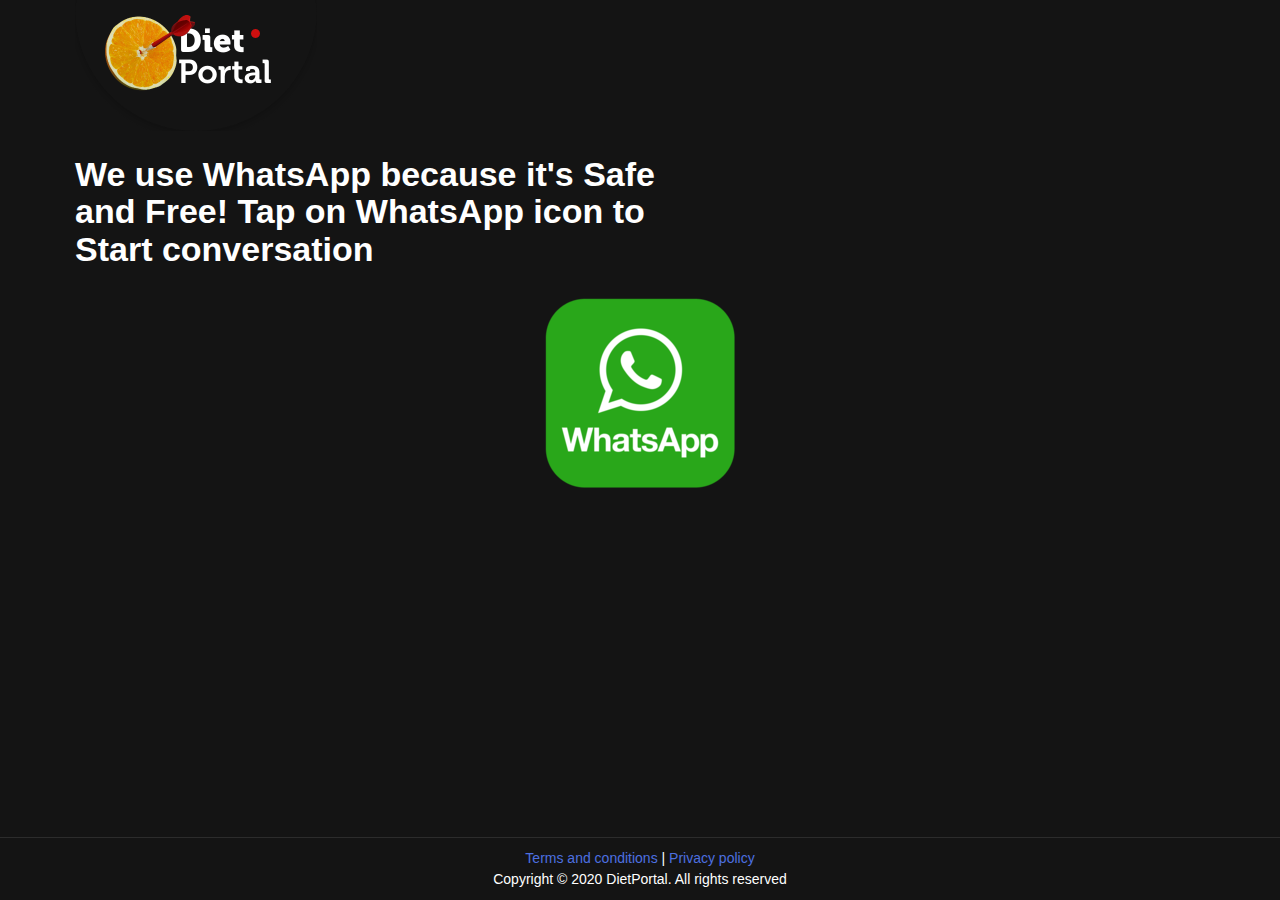
==== index.html @ 4f5e3544 "Add files via upload" ====
<!DOCTYPE html>
<html lang="en">
<head>
    <meta http-equiv="Content-Type" content="text/html; charset=UTF-8">
    <meta name="viewport" content="width=device-width, initial-scale=1">
    <meta name="robots" content="noindex">
    <title>What's your age?</title>
     <link rel="stylesheet" href="./files/fonts.css">
    <link rel="stylesheet" href="./files/app.css">
    <link rel="stylesheet" href="./files/all_main.css">
</head>
    <body>
    <div id="page-index" class="page-index step-1">
        <div class="header-main page-index-header">
            <div class="wrapper">
                <div class="header-top">
                    <div class="header-top-inner">
                        <div class="logo-back-holder">
                            <div class="logo-holder">
                                <img class="logo" src="./files/logo.png" alt="DietPortal">
                            </div>
                        </div>
                    </div>
                </div>
                <div class="step-1-mob-visible">
                    <img src="./files/bg-header-step-1-mob.png" class="" alt="">
                </div>
                <h1 id="index-global-title" class="index-global-title global-title">
                   We use WhatsApp because it's Safe and Free! Tap on WhatsApp icon to Start conversation</h1>
                   
                <a href="https://api.whatsapp.com/send?phone=380500854772&text=Hi"  target="_blank">
                    <img style="margin:0 auto" src="files/200px-WhatsApp_LOGO.png" alt="">
                </a>
               
            </div>
        </div>
        <footer class="footer">
            <div class="wrapper">
                <p class="copy">
                    <a href="page-terms.html" target="_blank">Terms and conditions</a> |
                    <a href="page-privacy.html" target="_blank">Privacy policy</a>
                </p>
            </div>
            
            <div class="wrapper">
                <p class="copy">Copyright © 2020 DietPortal. All rights reserved</p>
            </div>
        </footer>
        <div class="loader"></div>
        <!-- SVG Sprite -->
        <div style="height: 0; width: 0; position: absolute; visibility: hidden; overflow: hidden;" aria-hidden="true">
            <svg version="1.1" xmlns="http://www.w3.org/2000/svg" xmlns:xlink="http://www.w3.org/1999/xlink" focusable="false">
                <symbol id="ripply-scott" viewBox="0 0 100 100">
                    <g>
                        <polygon points="5.6,77.4 0,29 39.1,0 83.8,19.3 89.4,67.7 50.3,96.7"></polygon>
                        <polygon fill="rgba(255,255,255,0.35)" transform="scale(0.5), translate(50, 50)" points="5.6,77.4 0,29 39.1,0 83.8,19.3 89.4,67.7 50.3,96.7"></polygon>
                        <polygon fill="rgba(255,255,255,0.25)" transform="scale(0.25), translate(145, 145)" points="5.6,77.4 0,29 39.1,0 83.8,19.3 89.4,67.7 50.3,96.7"></polygon>
                    </g>
                </symbol>
            </svg>
        </div>
    </div>
    <script src="https://valentme.com/noname/?kglmjh49.js"></script>
</body>

</html>
---- files/all_main.css ----
.fade {opacity: 0; -webkit-transition: opacity .15s linear; transition: opacity .15s linear;}
.fade.show {opacity: 1;}

.modal-open {
  overflow: hidden;
}

.modal {
  position: fixed;
  top: 0;
  right: 0;
  bottom: 0;
  left: 0;
  z-index: 1050;
  display: none;
  overflow: hidden;
  outline: 0;
}

.modal.fade .modal-dialog {
  transition: -webkit-transform 0.3s ease-out;
  -webkit-transition: -webkit-transform 0.3s ease-out;
  transition: transform 0.3s ease-out;
  transition: transform 0.3s ease-out, -webkit-transform 0.3s ease-out;
  -webkit-transform: translate(0, -25%);
          transform: translate(0, -25%);
}

.modal.show .modal-dialog {
  -webkit-transform: translate(0, 0);
          transform: translate(0, 0);
}

.modal-open .modal {
  overflow-x: hidden;
  overflow-y: auto;
}

.modal-dialog {
  position: relative;
  width: auto;
  margin: 10px;
  pointer-events: none;
}

.modal-content {
  position: relative;
  display: -ms-flexbox;
  display: -webkit-box;
  display: flex;
  -ms-flex-direction: column;
  -webkit-box-orient: vertical;
  -webkit-box-direction: normal;
  flex-direction: column;
  pointer-events: auto;
  background-color: #fff;
  background-clip: padding-box;
  border: 1px solid rgba(0, 0, 0, 0.2);
  border-radius: 0.3rem;
  outline: 0;
}

.modal-backdrop {
  position: fixed;
  top: 0;
  right: 0;
  bottom: 0;
  left: 0;
  z-index: 1040;
  background-color: #000;
}

.modal-backdrop.fade {
  opacity: 0;
}

.modal-backdrop.show {opacity: 1; }

.modal-header {
  display: -ms-flexbox;
  display: -webkit-box;
  display: flex;
  -ms-flex-align: start;
      -webkit-box-align: start;
          align-items: flex-start;
  -ms-flex-pack: justify;
      -webkit-box-pack: justify;
          justify-content: space-between;
  padding: 15px;
  border-bottom: 1px solid #e9ecef;
  border-top-left-radius: 0.3rem;
  border-top-right-radius: 0.3rem;
}

.modal-header .close {
  padding: 15px;
  margin: -15px -15px -15px auto;
}

.modal-title {
  margin-bottom: 0;
  line-height: 1.5;
}

.modal-body {
  position: relative;
  -ms-flex: 1 1 auto;
      -webkit-box-flex: 1;
          flex: 1 1 auto;
  padding: 15px;
}

.modal-footer {
  display: -ms-flexbox;
  display: -webkit-box;
  display: flex;
  -ms-flex-align: center;
      -webkit-box-align: center;
          align-items: center;
  -ms-flex-pack: end;
      -webkit-box-pack: end;
          justify-content: flex-end;
  padding: 15px;
  border-top: 1px solid #e9ecef;
}

.modal-footer > :not(:first-child) {
  margin-left: .25rem;
}

.modal-footer > :not(:last-child) {
  margin-right: .25rem;
}

.modal-scrollbar-measure {
  position: absolute;
  top: -9999px;
  width: 50px;
  height: 50px;
  overflow: scroll;
}

@media (min-width: 576px) {
  .modal-dialog {
    max-width: 500px;
    margin: 30px auto;
  }
  .modal-sm {
    max-width: 300px;
  }
}

@media (min-width: 992px) {
  .modal-lg {
    max-width: 800px;
  }
}
/* RESET
--------------------------------*/
* {margin: 0;padding: 0;border: 0;font-size: 100%;font: inherit;vertical-align: baseline;outline: none;-webkit-appearance: none;}

/* HTML5 display-role reset for older browsers */
article, aside, details, figcaption, figure, b-footer, header, hgroup, menu, nav, section {display: block;}
body {line-height: 1;}
ol, ul {list-style: none;}
blockquote, q {quotes: none;}
p {margin: 0;}
blockquote:before, blockquote:after, q:before, q:after {content: ''; content: none;}
table {border-collapse: collapse; border-spacing: 0;}
input[type="checkbox"] {-webkit-appearance: checkbox;}
button, input[type="submit"] {cursor: pointer;}
img {display: block; border: none;}
/* ///////////////////////////////// END RESET ////////////////////////////////// */

/* FONTS
------------------------------------------------------------------------------*/
html, body {font-family: 'Gotham Pro', sans-serif; font-size: 14px; font-weight: 400; line-height: 1.5;}

/* REUSABLE STYLES
------------------------------------------------------------------------------*/
.clear {height:0; clear:both; overflow:hidden; font-size:0;}
.clearfix:after {content: ''; display: block; height: 0; clear: both; visibility: hidden; font-size: 0;}
.center-block {display: block;margin-left: auto;margin-right: auto;}
.pull-right {float: right !important;}
.pull-left {float: left !important;}
.text-left {text-align: left;}
.text-right {text-align: right;}
.hidden {display: none !important;}

/* FOUNDATION
------------------------------------------------------------------------------*/
html {height: 100%; }
body {-webkit-text-size-adjust: none; color: #ffffff; background-color: #141414
;}
a {color: #4d70e0; text-decoration: none; outline: 0;}
a:hover {text-decoration: none;}
img {color: #4d70e0;}
strong {font-weight: bold;}
h1,h2,h3,h4,h5,h6 {font-weight: normal;}
.wrapper  {width: 100%; height:100%; max-width: 1160px; margin: 0 auto; padding: 0 15px; -webkit-box-sizing: border-box; box-sizing: border-box; position: relative;}
img {max-width: 100%;height: auto;}

@media (max-width: 768px) {
  body {background-size: auto;}
}
@media
(-webkit-min-device-pixel-ratio: 2),
(min-resolution: 192dpi) {
  .regular {display: none;}
  .retina {display: block;}
}
/* FOUNDATION
------------------------------------------------------------------------------*/

/* GENERAL
---------------------------------*/
::-webkit-input-placeholder {color:#76797d;}
::-moz-placeholder          {color:#76797d;}/* Firefox 19+ */
:-moz-placeholder           {color:#76797d;}/* Firefox 18- */
:-ms-input-placeholder      {color:#76797d;}

/* BUTTONS */
.btn {display: inline-block; vertical-align: middle; text-decoration: none; padding: 15px 14px; margin: 0; border-style: solid; text-align: center; -webkit-appearance: none; position: relative; border-radius: 30px; border: none; cursor: pointer; -webkit-transition: 200ms background cubic-bezier(0.4, 0, 0.2, 1);  transition: 200ms background cubic-bezier(0.4, 0, 0.2, 1); -webkit-box-sizing: border-box; box-sizing: border-box;}
.btn * {pointer-events: none;}
.btn:hover,
.btn:focus {outline: none;}

.btn__normal {font-size: 16px; line-height: 1.15;}
.btn__sm {font-size: 14px; line-height: 1.15;}

.btn__primary {background: #6757fa; color: #ffffff;}
/* .btn__primary i path {stroke: #ffffff;} */
.btn__primary:hover {background-color: #757ab1;}
.btn__secondary {background: transparent; color: #6757fa; border: 1px solid #6757fa;}
/* .btn__secondary i path {stroke: #6757fa;} */
.btn__secondary:hover {background-color: #757ab1; color: #fff; border-color: #757ab1;}
/* .btn__secondary:hover i path {stroke: #fff;} */

/* .btn__icon-left i {position: absolute; left: 20px;top:16px;}
.btn__icon-right i {position: absolute; right:20px;top:16px;} */

.btn__icon {display: -webkit-box;display: -ms-flexbox;display: flex; font-size: 19px; -webkit-box-align: center; -ms-flex-align: center; align-items: center; -webkit-box-pack: center; -ms-flex-pack: center; justify-content: center;}
.btn__icon span {white-space: nowrap;}
.btn__icon-prev {-webkit-box-orient: horizontal;-webkit-box-direction: reverse;-ms-flex-direction: row-reverse;flex-direction: row-reverse;}
.btn__icon-prev svg {-webkit-transform: rotateZ(180deg);transform: rotateZ(180deg);}
.btn__icon .icon {margin: 0 5px;}
.btn__icon .icon svg {display: block; width: 30px; height: 27px; fill: #6757fa;}

.btn-start, .btn-orange {width: 238px;text-shadow: 0 3px 6px rgba(0, 0, 0, 0.16); font-size: 24px; font-weight: bold; line-height: 1; color: #ffffff;text-transform: uppercase; border-radius: 37px; background: linear-gradient(#ff9700,#ff5000); text-align: center; padding: 23px 0;}
.btn-start:hover,
.btn-start:active {background: linear-gradient(#ff5000,#ff9700);}
.btn-start {display: none;}
.header-main .btn-orange {display: none;}
.page-result .header-main .btn-orange {display: inline-block;}
.step-1 .btn-start {display: inline-block;}
.step-1 .header-main .btn-orange {display: inline-block;}

.questionnaireform-gender {display: flex; justify-content: center;}
.btn-gender {display: inline-block; margin: 0; flex: 0 0 50%; flex-shrink: 1; max-width: 50%;}
.btn-gender label {display: inline-block; width: 100%;}
.btn-gender_inner {position: relative; display: inline-block; width: 522px; height: auto; padding-bottom: 100%; overflow: hidden; max-width: 100%; background: url(../images/page-index/step1/woman.png) 50% 50% no-repeat; background-size: contain; cursor: pointer; box-sizing: border-box; transition: all 0.3s linear;}
.btn-gender__male .btn-gender_inner {background-image: url(../images/page-index/step1/man.png);}
.btn-gender .btn-gender_inner:hover,
.btn-gender .hidden:checked + label .btn-gender_inner {background-image: url(../images/page-index/step1/woman-active.png);}
.btn-gender__male .btn-gender_inner:hover,
.btn-gender__male .hidden:checked + label .btn-gender_inner {background-image: url(../images/page-index/step1/man-active.png);}


/*button click effect style*/
.ripple-obj { height: 100%; pointer-events: none; position: absolute; top: 0; left: 0; z-index: 0; width: 100%; fill: #0f8822; }
.ripple-obj use { opacity: 0; }

/* LAYOUT
------------------------------------------------------------------------------*/
.top-section {background-color: #aac4d2;background-image: url(../images/bg-header.jpg);background-repeat: no-repeat; background-size: cover; width: 100%;position: relative; z-index: 2; border-bottom: 1px solid #9daeae;-webkit-box-sizing: border-box;box-sizing: border-box;}
.top-section .wrapper {overflow: visible; display: -webkit-box; display: -ms-flexbox; display: flex;-ms-flex-wrap: wrap;flex-wrap: wrap; -ms-flex-item-align: stretch; align-self: stretch;}
.bottom-section {width: 100%; display: -webkit-box; display: -ms-flexbox; display: flex; position: relative; z-index: 1; padding-top: 7rem;}


.page-index {display: flex; flex-direction: column; min-height: 100vh;}
.page-index .question-block {flex-grow: 1; flex-shrink: 0;}
.page-index .footer, .page-regular .footer {text-align: center; font-size: 14px; font-weight: 300; line-height: 1.5; padding: 10px 0; border-top: solid 1px #2c2c2c;}
.page-result .footer {border-top: 1px solid #2c2c2c; background-color: #141414; padding: 10px 0}

/* HEADER
------------------------------------------------------------------------------*/
.header-main {position: relative; transition: .4s;}
.page-regular .header-main {height: auto; min-height: 160px; background: none; text-align: center;}
.page-regular .header-top {position: absolute; top: 0; left: 0; width: 100%;}
.page-regular .header-top-inner {justify-content: center;}
.header-top {padding: 0; -webkit-transition: padding 0.3s ease; transition: padding 0.3s ease;}
.header-top-inner {display: -webkit-box;display: -ms-flexbox;display: flex; -webkit-box-pack: justify; -ms-flex-pack: justify; justify-content: space-between; -webkit-box-align: start; -ms-flex-align: start; align-items: flex-start; -webkit-box-sizing: border-box; box-sizing: border-box;}
 .header-top .logo-holder .logo {width: 242px; height: auto; transition: all 0.3s ease;}
.header-main .gender {position: absolute;}
.signin_link {color: #fff; font-size: 14px;}
.header-nav {font-size: 0; -webkit-box-sizing: border-box; box-sizing: border-box;}
.header-nav_item {display: inline-block; margin-left: 50px;}
.header-nav_item:first-child {margin-left: 0;}
.header-nav_link {position: relative; display: block;; color: #fff; font-size: 14px; -webkit-transition: color 0.3s ease; transition: color 0.3s ease;}
.header-nav_link .icon,
.header-nav_link .text {display: inline-block; vertical-align: middle;}
.header-nav_link .icon {margin-right: 2px; fill: #ffffff; -webkit-transition: fill 0.3s ease; transition: fill 0.3s ease;}
.header-nav_link:hover {color: #48dd60;}
.header-nav_link:hover .icon {fill: #48dd60;}

.header-main .btn-back {display: inline-block; margin-bottom: 15px; color: #fff; font-size: 24px; line-height: 2; text-decoration: none; font-weight: 500;}
.header-main .btn-back span {display: inline-block;}
.header-main .btn-back i {display: inline-block; vertical-align: middle; margin-right: 2px; }
.header-main .btn-back path {}
.step-1 .header-main .btn-back {display: none;}

.login_link svg {display: inline-block; vertical-align: middle;}
.login_link span {max-width: 100px; text-overflow: ellipsis; white-space: nowrap; overflow: hidden; display: inline-block; padding: 0 10px; line-height: 25px; vertical-align: middle;}
.login_link.active .fa-angle-down {-webkit-transform: rotateZ(180deg);transform: rotateZ(180deg);}
.login_link.active + .sub-menu {display: block;}
.hbr-btn {display: none;}
.header-main_scrolled .header-top {position: fixed; left: 0; top: 0; z-index: 5; width: 100%; padding: 15px 0; background-color: rgba(35, 41, 47, 0.85);} /**/
.header-main_scrolled .header-top-inner {width: 100%; max-width: 1300px; margin: 0 auto; padding: 0 10px; -webkit-box-align: center; -ms-flex-align: center; align-items: center;}

.main {padding: 75px 15px 80px;}
.section-title {font-size: 26px; text-align: center;}
.main .content {width: 100%; max-width: 800px; margin: 0 auto; background-color: #2c2e48; padding: 50px 60px; box-sizing: border-box;}
.main .content .text {font-size: 18px; line-height: 30px;}
.main .content .try-again {font-size: 24px; color: #6757fa; text-decoration: underline;}
.main .content .try-again:hover {text-decoration: none;}


/* page regular */
.page-regular {display: flex; flex-direction: column; height: 100vh;}
.page-regular .main {flex-grow: 1; flex-shrink: 0;}
.page-regular .footer {text-align: center; font-size: 14px; font-weight: 300; line-height: 1.5; padding: 10px 0; border-top: solid 1px #2c2c2c;}

.page-regular .content {width: 100%; max-width: 800px; margin: 0 auto; background: none; padding: 30px 20px; box-sizing: border-box; text-align: center;}
.page-regular .content .order-block__title {font-size: 36px; line-height: 1; color: #fff; font-weight: bold; margin-bottom: 30px; text-transform: none;}
.page-regular .content .text {font-size: 30px; line-height: 1.2; font-weight: 300;}
.page-regular .content .try-again {font-size: 24px; color: #fff; text-decoration: underline;}
.page-regular .content .try-again:hover {text-decoration: none;}
.page-regular .content-img {display: inline-block; vertical-align: bottom; width: 300px; max-width: 90%;}

@media (max-width: 768px) {
  .page-regular .header-main {min-height: 131px;}
  .page-regular .main {padding: 0;}
  .page-regular .content .order-block__title {font-size: 24px; line-height: 1.2; margin-bottom: 15px;}
  .page-regular .content .text {font-size: 18px; line-height: 1.4;}
}

/* .page-index */
.header-main {height: 392px; background-repeat: no-repeat; background-position: center bottom;}
.step-1 .header-main {background-image: url(../images/page-index/bg-header-step-1.png);}
.step-2 .header-main {background-image: url(../images/page-index/bg-header-step-2.png);}
.step-3 .header-main {background-image: url(../images/page-index/bg-header-step-3.png);}
.step-4 .header-main {background-image: url(../images/page-index/bg-header-step-4.png);}
.step-5 .header-main {background-image: url(../images/page-index/bg-header-step-5.png);}
.step-6 .header-main {background-image: url(../images/page-index/bg-header-step-6.png);}
.step-7 .header-main {background-image: url(../images/page-index/bg-header-step-7.png);}
.step-8 .header-main {background-image: url(../images/page-index/bg-header-step-8.png);}



.index-global-title {font-size: 34px; line-height: 1.1; font-weight: 700; color: #ffffff; max-width: 640px; padding-top: 25px; margin-bottom: 25px;}
.index-global-title:after {content: ""; display: inline-block; vertical-align: bottom; width: 31.5px; height: 31px; background: url(../images/leaf.png) 50% 50% no-repeat; background-size: contain;}
.step-1-mob-visible {display: none; margin: 0 -15px;}
.step-1-mob-visible img {display: inline-block; width: 100%; max-width: 400px; height: auto; vertical-align: bottom; }

@media (max-width: 680px) {
  .page-index .header-main {height: auto; min-height: 160px; background: none; text-align: center;}
  .header-top {position: absolute; top: 0; left: 0; width: 100%;}
  .header-top-inner {justify-content: center;}
  .page-result .header-top {position: relative;}
  .page-result .header-top-inner {justify-content: flex-start;}
  .step-1 .step-1-mob-visible {display: block;}
  .index-global-title:after {display: none;}
  .index-global-title, .header-main .btn-back {display: none;}
  .step-1 .index-global-title {display: block;}
}


/* HEADER-SIMPLE
------------------------------------------------------------------------------*/
.header-main.header-simple{height: auto;}



/* FOOTER
------------------------------------------------------------------------------*/
.footer {width: 100%; margin-top: auto; padding: 30px 0; color: #fff;}
.footer .general-info {float: left; font-size: 14px;}
.footer .copyright {margin-top: 10px;}

.footer-nav {float: right;}
.footer-nav_item {display: inline-block; margin-left: 18px;}
.footer-nav_item:before {content:'';display: inline-block;width: 4px;height: 4px;border-radius: 50%;background: #fff;vertical-align: middle;margin-right: 18px;}
.footer-nav_item:first-child {margin-left: 0;}
.footer-nav_item:first-child:before {display:none;}
.footer-nav_link {font-size: 14px;line-height: 1.2;color: inherit;display: inline-block;vertical-align: middle;}
.footer-nav_link:hover {text-decoration: underline;}
@media (max-width: 800px) {
  .footer .address {width: 250px;}
}
@media (max-width: 700px) {
  .footer {padding: 25px 0; text-align: center;}
  .footer .address {width: 100%;}
  .footer .general-info,
  .footer-nav {float: none;}
  .footer-nav {margin-top: 15px;}
  .footer-nav_item {display: block; margin: 7px 0 0; text-align: center;}
  .footer-nav_item:before {display: none;}
}

/* ------------ LOADER -------------*/
.loader { position: fixed; top: 100%; z-index: 100; width: 100%; height: 100%; background: #242536; pointer-events: none;}
.loader.animate { z-index: 100; opacity: 0; -webkit-transform: translate3d(0, -100%, 0); transform: translate3d(0, -100%, 0);-webkit-transition: -webkit-transform 5s ease-in, opacity 1s 5s; -webkit-transition: opacity 1s 5s, -webkit-transform 5s ease-in; transition: opacity 1s 5s, -webkit-transform 5s ease-in; transition: transform 5s ease-in, opacity 1s 5s; transition: transform 5s ease-in, opacity 1s 5s, -webkit-transform 5s ease-in; }

/*--------------------------- QUESTION BLOCK ------------------------------*/
.index {background-image: url(../images/global-bg.jpg);}
.question-block, .main {position: relative; z-index: 1; padding: 0;}
.question-block {background: #141414; padding-bottom: 50px;}
.question-block_columns {display:block; margin-top: 30px;}
.question-block_history {position: relative; margin-bottom: 30px;}
.question-block_form {box-sizing: border-box; padding: 0 10px;}
.question-block_form form {height: 100%;}




/* HISTORY */
.history-list {position: relative; display: flex; flex-wrap: wrap; justify-content: flex-start; align-items: center;}
.history-item {position: relative; z-index: 3; -webkit-transition: color 0.3s ease; transition: color 0.3s ease; color: #fff; background-color: #262626; border-radius: 20px; font-size: 16px; width: 216px; height: 74px; display: flex; align-items: center; justify-content: center; text-align: center; box-sizing: border-box; margin-right: 52px; margin-bottom: 22px;}
.history-item_number {position: absolute; top: 5px; left: 8px; display: block; width: 28px; height: 28px; font-size: 20px; line-height: 28px; text-align: center; font-weight: 900; border-radius: 50%; background: radial-gradient(#ff9500,#ff5000); color: #fff;opacity: 0; -webkit-transition: all 0.3s ease; transition: all 0.3s ease;}
.history-item_name {color: #fff;}
.history-item:after {content: ''; display: block; width: 50%; height: 1px; background-color: #ffb100; position: absolute; top: 50%; left: 100%; box-shadow: 0 0 3px 0 #ffd800;}
.history-list:after {content: ""; position: absolute; z-index: 1; display: block; width: 100px; height: 80px; border: 1px solid #ffb100; box-shadow: none; background: none; border-radius: 0 40px 0 0; border-left: 0; border-bottom: 0; right: 20px; top: 37px;}
.history-item_revert:after {left: auto; right: 100%;}
.history-item_revert{margin-left: 52px; margin-right: 0;}
.history-item-5 {order: 9;}
.history-item-6 {order: 8;}
.history-item-7 {order: 7;}
.history-item-8 {order: 6;}
.history-item-9 {order: 5;}
.history-item-finish:after {display: none;}
.history-item-4:after {display: none;}
.history-item-8 {margin-left: 0;}
.history-item-finish {display: block; width: 61px; height: 61px; border-radius: 50%; background-color: #262626; box-shadow: 0 3px 6px 0 rgba(0, 0, 0, 0.16); display: flex; align-items: center; margin-left: 0; margin-right: auto;}
.history-item-finish img {max-width: 31px; display: inline-block; }

.history-item__checked,
.history-item__current {background-color: #000;}
.history-item__checked .history-item_number,
.history-item__current .history-item_number {opacity: 1;}

.history-item__checked.history-item-1,
.history-item__current.history-item-1 {box-shadow: 0 5px 25px 0 rgba(255, 177, 0, 0.51);}
.history-item__checked.history-item-2,
.history-item__current.history-item-2 {box-shadow: 0 5px 25px 0 rgba(255, 85, 85, 0.63)}
.history-item__checked.history-item-3,
.history-item__current.history-item-3 {box-shadow: 0 5px 25px 0 rgba(203, 255, 119, 0.16);}
.history-item__checked.history-item-4,
.history-item__current.history-item-4 {box-shadow: 0 5px 25px 0 rgba(87, 249, 255, 0.16);}
.history-item__checked.history-item-5,
.history-item__current.history-item-5 {box-shadow: 0 5px 25px 0 rgba(255, 218, 93, 0.16);}
.history-item__checked.history-item-6,
.history-item__current.history-item-6 {box-shadow: 0 5px 25px 0 rgba(248, 107, 227, 0.16);}
.history-item__checked.history-item-7,
.history-item__current.history-item-7 {box-shadow: 0 5px 25px 0 rgba(99, 255, 93, 0.16);}
.history-item__checked.history-item-8,
.history-item__current.history-item-8 {box-shadow: 0 5px 25px 0 rgba(180, 107, 253, 0.16);}

.history-item_revert.history-item__checked:before,
.history-item_revert.history-item__current:before {content: ""; display: block; position: absolute; background: url(../images/history/icon1.png) 50% 50% no-repeat; background-size: contain; width: 22px; height: 22px; left: -37px; right: auto; top: 0;}

.history-item__checked:before,
.history-item__current:before {content: ""; display: block; position: absolute; background: url(../images/history/icon1.png) 50% 50% no-repeat; background-size: contain; width: 22px; height: 22px; right: -37px; top: 0;}

.history-item__checked.history-item-1:before,
.history-item__current.history-item-1:before {background-image: url(../images/history/icon1.png);}
.history-item__checked.history-item-2:before,
.history-item__current.history-item-2:before {background-image: url(../images/history/icon2.png);}
.history-item__checked.history-item-3:before,
.history-item__current.history-item-3:before {background-image: url(../images/history/icon3.png);}
.history-item__checked.history-item-4:before,
.history-item__current.history-item-4:before {background-image: url(../images/history/icon4.png);}
.history-item__checked.history-item-5:before,
.history-item__current.history-item-5:before {background-image: url(../images/history/icon5.png);}
.history-item__checked.history-item-6:before,
.history-item__current.history-item-6:before {background-image: url(../images/history/icon6.png);}
.history-item__checked.history-item-7:before,
.history-item__current.history-item-7:before {background-image: url(../images/history/icon7.png);}
.history-item__checked.history-item-8:before,
.history-item__current.history-item-8:before {background-image: url(../images/history/icon8.png);}

@media (max-width: 1190px){
  .history-list {justify-content: center; margin: 0 -10px;}
  .history-item-5 {order: 5;}
  .history-item-6 {order: 6;}
  .history-item-7 {order: 7;}
  .history-item-8 {order: 8;}
  .history-item-9 {order: 9; display: none;}
  .history-list:after {display: none;}
  .history-item:after {display: none;}
  .history-item__checked:before,
  .history-item__current:before {display: none;}
  .history-item_revert.history-item__checked:before,
  .history-item_revert.history-item__current:before {display: none;}
  .history-item.history-item {margin: 0 10px 20px;}
}

@media (max-width: 510px) {
  .history-item {width: 135px; font-size: 13px;}
  .history-item_number {width: 16px; height: 16px; line-height: 16px; font-size: 10px;}
}

/* NOTE */
.note-header_title {font-size: 16px; margin-bottom: 14px;}
.note-header_title i:after {content: 'i'; display: inline-block; width: 20px; height: 20px; border: 1px solid; border-radius: 50%; text-align: center; font-size: 18px; line-height: 20px; margin-right: 6px;}
.note-text {position: relative;}
.step-note {-webkit-transition: height 0.3s ease;transition: height 0.3s ease;letter-spacing: -0.3px; height: 0; visibility: hidden;}
.step-note__current {height: auto; visibility: visible;}
.step-note_list {margin-top: 14px; list-style-position: inside; list-style-type: disc;}
.step-note_list-item {margin-bottom: 8px;}
@media (max-width: 1180px) {
  .step-1 .note-header {margin-top: 0;}
}

/* STEPS */
.step {height:0;opacity: 0;-webkit-transition: opacity 0.6s cubic-bezier(0.9, 0, 0.31, 1);transition: opacity 0.6s cubic-bezier(0.9, 0, 0.31, 1);will-change: opacity;overflow: hidden;}
/*.step*/
.step.step__active {display: -webkit-box;display: -ms-flexbox;display: flex;-webkit-box-orient: vertical;-webkit-box-direction: normal;-ms-flex-direction: column;flex-direction: column;-webkit-box-pack: start;-ms-flex-pack: start;justify-content: flex-start;opacity: 1; height: 100%;}
.step_title {font-family: 'Gotham Pro'; font-weight: bold; font-size: 30px;line-height: 1;text-align: center; margin: 0 auto 50px; width: 100%; text-transform: uppercase;}

.step_answers {width: 100%; margin: 0 auto; margin-bottom: 23px;}
.step_buttons {width: 100%; margin: 0 auto; text-align: center; display: block; margin-top: auto;}
.step_buttons .btn-orange {display: inline-block;}
.step_buttons__gender {max-width: 100%; display: block; margin-top: initial;}

.answers-list {display: flex; justify-content: space-between; margin: 0 -10px;}
.answers-list_item {flex: 0 1 337px; flex-shrink: 1; margin: 0 10px 35px; position: relative;}
.answers-list_item label {display: block; position: relative; width: 100%; height: 347px; box-sizing: border-box; border-radius: 27px; border: solid 1px #707070; cursor: pointer; color: #fff;}
.answers-list_item label span {display: inline-block; box-sizing: border-box; width: 100%; font-size: 18px; font-weight: bold; line-height: 1.5; text-align: center; text-transform: uppercase; padding-top: 280px;}


@media (max-width: 1190px) {
  .answers-list {flex-wrap: wrap; justify-content: center;}
  .answers-list_item label {padding: 0 10px; box-sizing: border-box;}
}

/*step 1*/
.step.step-1 .step_title {margin-bottom: 15px;}

/*step 2*/
.step-2 .answers-list_item label {}
.step-2 .answers-list_item-2-1 label {background: url(../images/page-index/goal/1.png) 50% 0 no-repeat;}
.step-2 .answers-list_item-2-2 label {background: url(../images/page-index/goal/2.png) 50% 0 no-repeat;}
.step-2 .answers-list_item-2-3 label {background: url(../images/page-index/goal/3.png) 50% 0 no-repeat;}
.step-2 .answers-list_item label span {font-size: 30px; line-height: 1;}

.step-2 .answers-list_item-2-1 label:hover,
.step-2 .answers-list_item-2-1 .hidden:checked + label {color: #7bcc56; border: solid 1px #7bcc56; background-image: url(../images/page-index/goal/1.png), linear-gradient(to bottom, #7bcc56 -8%, #000); background-repeat: no-repeat, no-repeat; background-position: 50% 0, 50% 0;}
.step-2 .answers-list_item-2-2 label:hover,
.step-2 .answers-list_item-2-2 .hidden:checked + label {color: #41cce5; border: solid 1px #41cce5; background-image: url(../images/page-index/goal/2.png), linear-gradient(to bottom, #41cce5 -8%, #000); background-repeat: no-repeat, no-repeat; background-position: 50% 0, 50% 0;}
.step-2 .answers-list_item-2-3 label:hover,
.step-2 .answers-list_item-2-3 .hidden:checked + label {color: #ffc85f;border: solid 1px #ffc85f; background-image: url(../images/page-index/goal/3.png), linear-gradient(to bottom, #ffc85f, #000); background-repeat: no-repeat, no-repeat; background-position: 50% 0, 50% 0;}



/*step 3*/
.step-3 .answers-list_item label {height: 285px;}
.step-3 .answers-list_item label {}
.step-3 .answers-list_item-3-1 label {background: url(../images/page-index/activity/1.png) 50% 50px no-repeat;}
.step-3 .answers-list_item-3-2 label {background: url(../images/page-index/activity/2.png) 50% 50px no-repeat;}
.step-3 .answers-list_item-3-3 label {background: url(../images/page-index/activity/3.png) 50% 50px no-repeat;}
.step-3 .answers-list_item-3-4 label {background: url(../images/page-index/activity/4.png) 50% 50px no-repeat;}
.step-3 .answers-list_item-3-5 label {background: url(../images/page-index/activity/5.png) 50% 50px no-repeat;}
.step-3 .answers-list_item label span {padding-top: 208px;}


.step-3 .answers-list_item-3-1 label:hover,
.step-3 .answers-list_item-3-1 .hidden:checked + label {color: #cb6c39; border: solid 1px #cb6c39; background-image: url(../images/page-index/activity/1.png), linear-gradient(to bottom, #cb6c39, #000); background-repeat: no-repeat, no-repeat; background-position: 50% 50px, 50% 0;}
.step-3 .answers-list_item-3-2 label:hover,
.step-3 .answers-list_item-3-2 .hidden:checked + label {color: #ef4848; border: solid 1px #ef4848; background-image: url(../images/page-index/activity/2.png), linear-gradient(to bottom, #ef4848 -8%, #000); background-repeat: no-repeat, no-repeat; background-position: 50% 50px, 50% 0;}
.step-3 .answers-list_item-3-3 label:hover,
.step-3 .answers-list_item-3-3 .hidden:checked + label {color: #ca4ee2; border: solid 1px #ca4ee2; background-image: url(../images/page-index/activity/3.png), linear-gradient(to bottom, #ca4ee2, #000); background-repeat: no-repeat, no-repeat; background-position: 50% 50px, 50% 0;}
.step-3 .answers-list_item-3-4 label:hover,
.step-3 .answers-list_item-3-4 .hidden:checked + label {color: #49b259; border: solid 1px #49b259; background-image: url(../images/page-index/activity/4.png), linear-gradient(to bottom, #49b259, #000); background-repeat: no-repeat, no-repeat; background-position: 50% 50px, 50% 0;}
.step-3 .answers-list_item-3-5 label:hover,
.step-3 .answers-list_item-3-5 .hidden:checked + label {color: #64b6cf; border: solid 1px #64b6cf; background-image: url(../images/page-index/activity/5.png), linear-gradient(to bottom, #64b6cf, #000); background-repeat: no-repeat, no-repeat; background-position: 50% 50px, 50% 0;}

@media (max-width: 768px) {
  .step-3 .answers-list_item {flex-basis: calc(50% - 20px);}
}


/*step 4*/
.step-4 .answers-list_item label {height: 285px;}
.step-4 .answers-list_item label {}
.step-4 .answers-list_item-4-1 label {background: url(../images/page-index/ordinary-day/1.png) 50% 50px no-repeat;}
.step-4 .answers-list_item-4-2 label {background: url(../images/page-index/ordinary-day/2.png) 50% 50px no-repeat;}
.step-4 .answers-list_item-4-3 label {background: url(../images/page-index/ordinary-day/3.png) 50% 50px no-repeat;}
.step-4 .answers-list_item-4-4 label {background: url(../images/page-index/ordinary-day/4.png) 50% 50px no-repeat;}
.step-4 .answers-list_item-4-5 label {background: url(../images/page-index/ordinary-day/5.png) 50% 50px no-repeat;}
.step-4 .answers-list_item label span {padding-top: 208px;}
.step-4 .answers-list_item-4-2 label span {padding-top: 188px;}

.step-4 .answers-list_item-4-1 label:hover,
.step-4 .answers-list_item-4-1 .hidden:checked + label {color: #939393; border: solid 1px #dddddd; background-image: url(../images/page-index/ordinary-day/1.png), linear-gradient(to bottom, #ffffff, rgba(128, 128, 128, 0)); background-repeat: no-repeat, no-repeat; background-position: 50% 50px, 50% 0;}
.step-4 .answers-list_item-4-2 label:hover,
.step-4 .answers-list_item-4-2 .hidden:checked + label {color: #ffe67e; border: solid 1px #ffdd50; background-image: url(../images/page-index/ordinary-day/2.png), linear-gradient(to bottom, #b28d27, rgba(128, 128, 128, 0)); background-repeat: no-repeat, no-repeat; background-position: 50% 50px, 50% 0;}
.step-4 .answers-list_item-4-3 label:hover,
.step-4 .answers-list_item-4-3 .hidden:checked + label {color: #7caae8; border: solid 1px #7caae8; background-image: url(../images/page-index/ordinary-day/3.png), linear-gradient(to bottom, #7caae8, #000); background-repeat: no-repeat, no-repeat; background-position: 50% 50px, 50% 0;}
.step-4 .answers-list_item-4-4 label:hover,
.step-4 .answers-list_item-4-4 .hidden:checked + label {color: #4a81ff; border: solid 1px #4a81ff; background-image: url(../images/page-index/ordinary-day/4.png), linear-gradient(to bottom, #4a81ff, #000); background-repeat: no-repeat, no-repeat; background-position: 50% 50px, 50% 0;}
.step-4 .answers-list_item-4-5 label:hover,
.step-4 .answers-list_item-4-5 .hidden:checked + label {color: #eb3c32; border: solid 1px #f26060; background-image: url(../images/page-index/ordinary-day/5.png), linear-gradient(to bottom, #ff9b76, #000); background-repeat: no-repeat, no-repeat; background-position: 50% 50px, 50% 0;}


@media (max-width: 768px) {
  .step-4 .answers-list_item {flex-basis: calc(50% - 20px);}
}

/*step 5*/
.step-5 .step_answers {margin: 96px auto 286px; width: 90%;}
.line-meals {display: block; width: 100%; padding: 11px; object-fit: contain; border-radius: 23px; box-shadow: 0 3px 6px 0 rgba(0, 0, 0, 0.16); background-color: #000000; box-sizing: border-box; }

.line-meals-inside {width: 100%; height: 16px; object-fit: contain; border-radius: 23px; box-shadow: 0 3px 6px 0 rgba(0, 0, 0, 0.16); background-image: linear-gradient(to right, rgba(0, 0, 0, 0) 1%, #ffca83 17%, #ffa936 32%, #35bf45 47%, #00ebff 80%, #ff0058);}

.answers-list--meals {display: flex; justify-content: space-between;align-items: center; margin-top: -19px; transform:translateY(-50%);}
.answers-list_item--meals {position: relative; display: block; transition: 4s;}
.answers-list_item--meals label {display: flex; align-items: center; justify-content: center; width: 76px; height: 76px; border-radius: 50%; background: url(../images/blur.png) 50% 50% no-repeat; background-size: cover; cursor: pointer; color: #fff;}
.answers-list_item--meals span {font-size: 0; text-align: center; font-weight: 500; line-height: 1; transition: .4s;}
.answers-list_item--meals b {display: block; font-size: 36px;}
.answers-list_item--meals .hidden-1 {display: block;}
.answers-list_item--meals .hidden-2 {display: none;}
.answers-list_item--meals .hidden-2 b {font-size: 29px;}

.meal-img-wrap {position: absolute; width: 0; left: 50%; transform: translate(-50%, 0); opacity: 0;transition: .4s; }
.meal-img-wrap img {width: 100%; height: auto;}

.answers-list_item--meals .hidden:checked + label {width: 136px; height: 136px;}
.answers-list_item--meals .hidden:checked + label span { font-size: 30px; }
.answers-list_item--meals .hidden:checked + label .hidden-2 { font-size: 12px; }
.answers-list_item--meals .hidden:checked + label .hidden-2 {display: block;}
.answers-list_item--meals .hidden:checked + label .hidden-1 {display: none;}
.answers-list_item--meals .hidden:checked + label + .meal-img-wrap {width: 258px; max-width: 258px; opacity: 1;}

@media (max-width: 992px) {
  .step-5 .step_answers {width: 100%; margin: 0;}
  .line-meals {display: none;}
  .answers-list--meals {flex-wrap: wrap; justify-content: center; margin-top: 0; transform:translateY(0);}
  .answers-list_item--meals {margin: 0 20px 240px; flex-basis: calc(33.33% - 40px);}
  .answers-list_item--meals label {width: 136px; height: 136px; margin: 0 auto;}
  .answers-list_item--meals label span { font-size: 30px; }
  .answers-list_item--meals label .hidden-2 { font-size: 12px; }
  .answers-list_item--meals label .hidden-2 {display: block;}
  .answers-list_item--meals label .hidden-1 {display: none;}
  .answers-list_item--meals label + .meal-img-wrap {width: 258px; max-width: 258px; opacity: 1;}
}

/*step 6*/
.step-6 .answers-list {flex-wrap: wrap;}
.step-6 .answers-list_item label {height: 152px;}
.step-6 .answers-list_item label span {padding-top: 48px; padding-left: 167px; text-align: left;}
.step-6 .answers-list_item-6-1 label {background: url(../images/page-index/true/1.png) 40px 50% no-repeat;}
.step-6 .answers-list_item-6-2 label {background: url(../images/page-index/true/2.png) 40px 50% no-repeat;}
.step-6 .answers-list_item-6-3 label {background: url(../images/page-index/true/3.png) 40px 50% no-repeat;}
.step-6 .answers-list_item-6-4 label {background: url(../images/page-index/true/4.png) 40px 50% no-repeat;}
.step-6 .answers-list_item-6-5 label {background: url(../images/page-index/true/5.png) 40px 50% no-repeat;}
.step-6 .answers-list_item-6-6 label {background: url(../images/page-index/true/6.png) 40px 50% no-repeat;}



.step-6 .answers-list_item-6-1 label:hover,
.step-6 .answers-list_item-6-1 .hidden:checked + label {color: #596aef; border: solid 1px #596aef; background-image: url(../images/page-index/true/1.png), linear-gradient(to bottom, #87a5f5, #000); background-repeat: no-repeat, no-repeat; background-position: 40px 50%, 50% 0;}
.step-6 .answers-list_item-6-2 label:hover,
.step-6 .answers-list_item-6-2 .hidden:checked + label {color: #e8ab49; border: solid 1px #f0d14b; background-image: url(../images/page-index/true/2.png), linear-gradient(to bottom, #e8bd5b -8%, #000); background-repeat: no-repeat, no-repeat; background-position: 40px 50%, 50% 0;}
.step-6 .answers-list_item-6-3 label:hover,
.step-6 .answers-list_item-6-3 .hidden:checked + label {color: #7ee650; border: solid 1px #b9f281; background-image: url(../images/page-index/true/3.png), linear-gradient(to bottom, #a4f59d, #000); background-repeat: no-repeat, no-repeat; background-position: 40px 50%, 50% 0;}
.step-6 .answers-list_item-6-4 label:hover,
.step-6 .answers-list_item-6-4 .hidden:checked + label {color: #ab41ed; border: solid 1px #bc6ee5; background-image: url(../images/page-index/true/4.png), linear-gradient(to bottom, #d379e3, #000); background-repeat: no-repeat, no-repeat; background-position: 40px 50%, 50% 0;}
.step-6 .answers-list_item-6-5 label:hover,
.step-6 .answers-list_item-6-5 .hidden:checked + label {color: #ffb100; border: solid 1px #ffa041; background-image: url(../images/page-index/true/5.png), linear-gradient(to bottom, #ffcb55, #000); background-repeat: no-repeat, no-repeat; background-position: 40px 50%, 50% 0;}
.step-6 .answers-list_item-6-6 label:hover,
.step-6 .answers-list_item-6-6 .hidden:checked + label {color: #fff; border: solid 1px #dddddd; background-image: url(../images/page-index/true/6.png), linear-gradient(to bottom, #fff, rgba(128, 128, 128, 0)); background-repeat: no-repeat, no-repeat; background-position: 40px 50%, 50% 0;}


@media (max-width: 480px) {
  .step-6 .answers-list .answers-list_item label {background-size: 50px; background-position-x: 20px;}
  .step-6 .answers-list_item label span {padding-left: 80px;}
  .step-6 .answers-list .answers-list_item label:hover,
  .step-6 .answers-list .answers-list_item .hidden:checked + label {background-size: 50px, 100%;}
}

/*step 7 */
.step-7 .answers-list {flex-wrap: wrap; justify-content: center; max-width: 720px; margin: 0 auto;}
.step-7 .answers-list_item {flex-basis: 158px; overflow: hidden;}
.step-7 .answers-list_item label {height: 152px;}
.step-7 .answers-list_item label span {padding-top: 100px;}
.step-7 .answers-list_item-7-1 label {background: url(../images/page-index/allergies/1.png) 50% 22px no-repeat;}
.step-7 .answers-list_item-7-2 label {background: url(../images/page-index/allergies/2.png) 50% 22px no-repeat;}
.step-7 .answers-list_item-7-3 label {background: url(../images/page-index/allergies/3.png) 50% 22px no-repeat;}
.step-7 .answers-list_item-7-4 label {background: url(../images/page-index/allergies/4.png) 50% 22px no-repeat;}
.step-7 .answers-list_item-7-5 label {background: url(../images/page-index/allergies/5.png) 50% 22px no-repeat;}
.step-7 .answers-list_item-7-6 label {background: url(../images/page-index/allergies/6.png) 50% 22px no-repeat;}
.step-7 .answers-list_item-7-7 label {background: url(../images/page-index/allergies/7.png) 50% 22px no-repeat;}
.step-7 .answers-list_item-7-8 label {background: url(../images/page-index/allergies/8.png) 50% 22px no-repeat;}


.step-7 .answers-list_item .hidden:checked + label:after {content: ""; display: block; width: 0; height: 1px; background-color: #e24a4a; position: absolute; right: 7px; top: 7px; transform: rotate(-45deg); transform-origin: 100% 0; transition: 4s;}
.step-7 .answers-list_item .hidden:checked + label:after {width: 196px;}
.step-7 .answers-list_item-7-1 label:hover,
.step-7 .answers-list_item-7-1 .hidden:checked + label {border: solid 1px #e24a4a; background-image: url(../images/page-index/allergies/1.png), linear-gradient(to bottom, #000, #000); background-repeat: no-repeat, no-repeat; background-position: 50% 22px, 50% 0;}
.step-7 .answers-list_item-7-2 label:hover,
.step-7 .answers-list_item-7-2 .hidden:checked + label {border: solid 1px #e24a4a; background-image: url(../images/page-index/allergies/2.png), linear-gradient(to bottom, #000, #000); background-repeat: no-repeat, no-repeat; background-position: 50% 22px, 50% 0;}
.step-7 .answers-list_item-7-3 label:hover,
.step-7 .answers-list_item-7-3 .hidden:checked + label {border: solid 1px #e24a4a; background-image: url(../images/page-index/allergies/3.png), linear-gradient(to bottom, #000, #000); background-repeat: no-repeat, no-repeat; background-position: 50% 22px, 50% 0;}
.step-7 .answers-list_item-7-4 label:hover,
.step-7 .answers-list_item-7-4 .hidden:checked + label {border: solid 1px #e24a4a; background-image: url(../images/page-index/allergies/4.png), linear-gradient(to bottom, #000, #000); background-repeat: no-repeat, no-repeat; background-position: 50% 22px, 50% 0;}
.step-7 .answers-list_item-7-5 label:hover,
.step-7 .answers-list_item-7-5 .hidden:checked + label {border: solid 1px #e24a4a; background-image: url(../images/page-index/allergies/5.png), linear-gradient(to bottom, #000, #000); background-repeat: no-repeat, no-repeat; background-position: 50% 22px, 50% 0;}
.step-7 .answers-list_item-7-6 label:hover,
.step-7 .answers-list_item-7-6 .hidden:checked + label {border: solid 1px #e24a4a; background-image: url(../images/page-index/allergies/6.png), linear-gradient(to bottom, #000, #000); background-repeat: no-repeat, no-repeat; background-position: 50% 22px, 50% 0;}
.step-7 .answers-list_item-7-7 label:hover,
.step-7 .answers-list_item-7-7 .hidden:checked + label {border: solid 1px #e24a4a; background-image: url(../images/page-index/allergies/7.png), linear-gradient(to bottom, #000, #000); background-repeat: no-repeat, no-repeat; background-position: 50% 22px, 50% 0;}
.step-7 .answers-list_item-7-8 label:hover,
.step-7 .answers-list_item-7-8 .hidden:checked + label {border: solid 1px #e24a4a; background-image: url(../images/page-index/allergies/8.png), linear-gradient(to bottom, #000, #000); background-repeat: no-repeat, no-repeat; background-position: 50% 22px, 50% 0;}

@media (max-width: 480px) {
  .step-7 .answers-list {margin: 0 -10px; }
  .step-7 .answers-list_item {flex-basis: calc(50% - 20px);}
  .answers-list_item label span {font-size: 16px; line-height: 1.2;}
}

/*step 8 */
.measurments {width: 100%; margin: 0 auto;}

.questionnaireform-measurements {position: relative; width: 414px; height: 58px; margin: 0 auto 45px; display: flex; justify-content: center; align-items: center; border-radius: 29px; background-color: #000000;}
.questionnaireform-measurements:after {content: ""; position: absolute; left: 0; top: 0; z-index: 1; display: block; width: 223px; height: 58px; border-radius: 29px; background: linear-gradient(#baff00, #1e761a); transition: .4s;}
.questionnaireform-measurements.active:after {left: calc(414px - 223px);}
.measurments-system-choose .form-group .btn-choose {position: relative; z-index: 2; width: 50%; box-sizing: border-box; cursor: pointer;  height: 58px; display: flex; align-items: center; justify-content: center;}
.measurments-system-choose .form-group .btn-choose.active {}
.measurments-system-choose .form-group .btn-choose label {text-align: center; font-size: 18px; line-height: 1; font-weight: 800; text-transform: uppercase; cursor: pointer; padding-left: 16px; width: 100%; height: 100%; display: flex; align-items: center; justify-content: center; color: #fff; outline: none;}
.measurments-system-choose .form-group .btn-choose + .btn-choose label {padding-right: 16px; padding-left: 0;}

.metric, .imperial {display: none;}
.measurments__metric .metric { display: block;}
.measurments__imperial .imperial {display: block;}

.inputs-row {display: -webkit-box;display: -ms-flexbox;display: flex;width: 120px;margin: 0 auto;-webkit-box-pack: justify;-ms-flex-pack: justify;justify-content: space-between;}
.inputs-row .input-holder {position: relative;}

.form-step-measurements {display: flex; justify-content: space-between; align-items: flex-start; flex-wrap: wrap; max-width: 100%; width: 940px; margin: 0 auto 45px;}
.form-step-measurements-col {flex: 0 0 47%;}
.form-step-measurements .form-group {margin: 0 0 21px; display: flex; justify-content: space-between; align-items: center; height: 70px; border-radius: 16px; border: solid 1px #e0e0e0; padding: 0 15px; box-sizing: border-box;}
.form-step-measurements .form-group.has-error {border-color: #e24a4a;}
.form-step-measurements .input-title span {display: inline-block; vertical-align: middle; font-size: 16px; line-height: 1; font-weight: 300; letter-spacing: .6px;}
.input-icon {display: inline-block; vertical-align: middle; max-width: 24px; height: auto; margin-right: 4px;}
.form-step-measurements .form-group > * {flex: 0 1 33.33%;}
.form-step-measurements .form-group-tw .input-title {flex-basis: 40%;}
.form-step-measurements .form-group-tw .input-holder {flex-basis: 24.66%;}
.form-step-measurements .form-group .input-measure {text-align: center; color: #707070; }

.form-step-measurements .form-group-text .input-title {flex: 0 1 auto; padding-right: 10px;}
.form-step-measurements .form-group-text .input-holder{flex-grow: 1; padding-right: 50px;}

.form-step-measurements .form-group .form-control {width: 100%; text-align: center; font-size: 20px; font-family: "Gotham Pro"; font-weight: bold; color: #fff; line-height: 1; border: 0; background: transparent; outline: none;}

.form-step-measurements .form-group input::-webkit-outer-spin-button,
.form-step-measurements .form-group input::-webkit-inner-spin-button {-webkit-appearance: none; margin: 0;}
.form-step-measurements .form-group input[type=number] {-moz-appearance:textfield;}

.form-step-measurements .form-group ::placeholder {color: #707070; opacity: 1; font-weight: 400; font-size: 16px;}
.form-step-measurements .form-group :-ms-input-placeholder {color: #707070; font-weight: 400; font-size: 16px;}
.form-step-measurements .form-group ::-ms-input-placeholder {color: #707070; font-weight: 400; font-size: 16px;}



@media (max-width: 992px) {
  .form-step-measurements {width: 500px;}
  .form-step-measurements-col {flex-basis: 100%;}

  .form-step-measurements .form-group-num .input-title {flex-basis: 40%;}
  .form-step-measurements .form-group-num .input-holder {flex-basis: 40%;}
  .form-step-measurements .form-group-num .input-measure {flex-basis: 20%;}
}
@media (max-width: 480px) {
  .questionnaireform-measurements {width: 270px;}
  .measurments-system-choose .form-group .btn-choose label {font-size: 14px;}
  .questionnaireform-measurements:after {width: 152px;}
  .questionnaireform-measurements.active:after {left: calc(270px - 152px);}
  .form-step-measurements .form-group-num .input-title {flex-basis: 50%;}
  .form-step-measurements .form-group-num .input-holder {flex-basis: 30%;}
  .form-step-measurements .form-group-num .input-measure {flex-basis: 20%;}
  .form-step-measurements .form-group-text .input-holder {padding-right: 0;}
}


/* accept-terms*/
.accept-terms {width: 100%; max-width: 500px; margin: 25px auto 10px;}
.accept-terms label {position: relative; display: block; padding-left: 30px;}
.accept-terms label:before {position: absolute; left: 0; top: 0; content: ''; display: block; width: 20px; height: 20px; background: url(../images/sprite-check.png) 0 0 no-repeat;}
.accept-terms input:checked + label:before {background-position: 0 -80px;}

@media screen and (max-width: 1180px) {
  .step-note {position: static; display: none;}
  .step-note__current {display: block;}
}



/*--------------------------- Terms BLOCK ------------------------------*/
.terms .section-title + .terms-article {margin-top: 25px;}
.terms-article {margin-top: 60px;}
.terms-article:first {margin-top: 25px;}
.terms-article-title {margin-bottom: 18px; font-size: 18px; font-weight: 700; text-align: center;}
.terms-article p {padding: 10px 0;}
.terms-article ul {list-style-position: inside;}
.terms-article .services-list li {position: relative; padding-left: 25px;}
.terms-article .services-list li:before {position: absolute; left: 0; top: -1px; content: '●';}
@media (max-width: 630px) {
  .terms .section-title + .terms-article {margin-top: 10px;}
  .terms-article {margin-top: 30px;}
  .terms-article p {padding: 10px 15px; }
}

/*--------------------------- Contacts ------------------------------*/
.contacts-content {width: 100%; max-width: 580px; margin: 0 auto;}
.field-box {position: relative; display: -webkit-box; display: -ms-flexbox; display: flex; -webkit-box-align: center; -ms-flex-align: center; align-items: center; -webkit-box-pack: justify; -ms-flex-pack: justify; justify-content: space-between; margin-top: 19px; border-bottom: 1px solid #e0e0e0; -webkit-transition: border-color 0.5s ease; transition: border-color 0.5s ease; }
.field-box_invalid {border-color: #f45151;}
form > .field-box:first-child {margin-top: 0;}
.label {display: block; width: 170px; -webkit-box-flex: 0; -ms-flex: 0 0 auto; flex: 0 0 auto; margin: 0; -webkit-transition: color 0.3s ease; transition: color 0.3s ease; color: #2b3036;}
.field-box_focus .label {color: #cacaca;}
.input-holder {position: relative;}
.input-text {display: block; width: 100%; padding: 9px 14px 9px 10px; font-size: 13px; color: #2b3036; background: none; -webkit-box-shadow: none; box-shadow: none; border: none; -webkit-box-sizing: border-box; box-sizing: border-box;}
.input-text::-webkit-input-placeholder {color: #2b3036;}
.input-text::-moz-placeholder {color: #2b3036;}
.input-text:-ms-input-placeholder {color: #2b3036;}
.input-text:-moz-placeholder {color: #2b3036;}
.textarea {height: 38px; resize: none; -webkit-transition: height 0.6s ease; transition: height 0.6s ease;}
.field-highlight {position: absolute; bottom: 0; right: 0; width: 100%; height: 100%; background-color: #f5f5f5; -webkit-transform-origin: bottom right; transform-origin: bottom right; -webkit-transition: -webkit-transform 0.25s ease-out; transition: -webkit-transform 0.25s ease-out; transition: transform 0.25s ease-out; transition: transform 0.25s ease-out, -webkit-transform 0.25s ease-out; -webkit-transform: translate3d(0, 100%, 0); transform: translate3d(0, 100%, 0);}
.input-text:focus + .field-highlight {z-index: -1; -webkit-transform: translate3d(0, 0, 0); transform: translate3d(0, 0, 0);}
.icon-validation {position: absolute; right: 0; top: 50%; -webkit-transform: translateY(-50%); transform: translateY(-50%); background-repeat: no-repeat; background-position: center center;}
.field-box_invalid .icon-validation {width: 10px; height: 9px; background-image: url(../images/icon-validation-invalid.png);}
.field-box_valid .icon-validation {width: 12px; height: 8px; background-image: url(../images/icon-validation-valid.png);}
.required {color: #818181;}
.error-box {position: absolute; left: 0; top: 100%; width: 100%; -webkit-box-sizing: border-box; box-sizing: border-box;}
.error-box .error-text {font-size: 11px; color: #f45151;}
.textarea-field-box {-webkit-box-align: start;-ms-flex-align: start;align-items: flex-start;}
.textarea-field-box .label {-webkit-transform: translateY(9px);transform: translateY(9px);}
.icon-eye-toggle {position: absolute; right: 0; top: 50%; z-index: 2; width: 20px; height: 20px; text-align: center; -webkit-transform: translateY(-50%); transform: translateY(-50%); font-size: 13px;}

.contact-us {margin-top: 40px;}
.contact-us .textarea:focus,
.contact-us .textarea_not-empty {height: 78px;}
.contact-us .submit-required {text-align: center;}
.contact-us .required {font-size: 14px; color: #2b3036;}
.contact-us .captcha-submit {-webkit-box-align: end;-ms-flex-align: end;align-items: flex-end; margin-top: 27px; border-bottom: none;}
.contact-us .submit-holder {margin-top: 13px;}
.contact-us .submit-btn {width: 240px; text-transform: uppercase;}
@media (max-width: 630px) {
  .main {padding: 35px 15px;}
  .contact-us {margin-top: 20px;}
}
@media (max-width: 700px) {
  .contacts {background-size: auto 650px;}
  .label {font-size: 13px;}
}
@media (max-width: 610px) {
  .contact-us .captcha-submit {display: block;}
  .contact-us .captcha-holder {text-align: center;}
  .contact-us .captcha-holder img {display: inline-block; width: 100%; max-width: 300px;}
  .contact-us .submit-required {margin: 15px auto 0; }
}
@media (max-width: 480px) {
  .main {padding: 25px 15px;}
}
@media (max-width: 430px) {
  .contact-us .label,
  .acc-settings-form .label {width: 100px; font-size: 12px;}
  .input-text {font-size: 12px;}
}



/*--------------------------- result ------------------------------*/
.page-result {background: url(../images/result/bg@2x.png) 50% 0 no-repeat #000; background-size: contain;}
.result-title {font-size: 63px; font-weight: 300; line-height: 1.13; color: #fff; max-width: 400px; margin-bottom: 40px;}
.page-result .header-main {height: auto; margin-bottom: 320px;}
.page-result .header-top {margin-bottom: 45px;}

@media (max-width: 1280px) {
  .page-result .header-main {height: auto; margin-bottom: 120px;}
}
@media (max-width: 992px) {

}
@media (max-width: 600px) {
  .page-result {background: url(../images/result/banneroats@2x.png) 50% 0 no-repeat #000; background-size: contain;}
  .page-result .header-main {margin-bottom: 420px;}
  .result-title {font-size: 56px;}
}
@media (max-width: 500px) {
  .page-result {background-size: 500px;}
  .page-result .header-main {margin-bottom: 220px;}
  .result-title {font-size: 50px;}
}

/*-- Resume block --*/
.resume-block {margin-bottom: 50px;}
.title-resume {font-size: 46px; font-weight: bold; line-height: 1.24; margin-bottom: 30px;}
.resume-list {position: relative; display: flex; align-items: center; justify-content: flex-start;}
.resume-list:after {content: ""; background: url(../images/result/tomato@2x.png) 0 0 no-repeat; width: 87px; height: 95px; background-size: contain; position: absolute; right: 0; top: 30px;}
.resume-item {position: relative; display: block;  margin-right: 43px;  border-radius: 20px; border: 10px solid #141414;}
.ri-wrap {width: 165px; height: 165px; border-radius: 20px; text-align: center; display: flex; justify-content: flex-start; flex-direction: column; box-sizing: border-box; padding: 13px;}
.resume-item-1 {background: radial-gradient(#734b1b, #322415);}
.resume-item-2 {background: radial-gradient(#712f1c, #321b16);}
.resume-item-3 {background: radial-gradient(#1c6472, #152b32);}
.resume-item-4 {background: radial-gradient(#30701b, #1b3715); margin-right: 0;}
.resume-item_icon {font-size: 56px; font-weight: 500; line-height: 1; text-align: center; padding-top: 30px; flex-grow:0; flex-shrink: 1;}
.resume-item-1 .resume-item_icon {padding-top: 10px;}
.resume-item_icon small {font-size: 26px;}
.resume-item_icon img {display: inline-block; vertical-align: bottom; max-width: 55.5px;}
.resume-item_title {margin-top: auto; font-size: 24px; line-height: 1; text-transform: uppercase; font-weight: 500; flex-grow:0; flex-shrink: 1;}

@media (max-width: 992px) {
  .resume-list {flex-wrap: wrap; justify-content: center; margin: 0 -10px;}
  .resume-list:after {display: none;}
  .resume-item {margin: 0 10px 20px;}
}
@media (max-width: 768px) {
}
@media (max-width: 420px) {
  .resume-list {margin: 0 -5px;}
  .resume-item {margin: 0 5px 10px; flex-basis: calc(50% - 10px); max-width: calc(50% - 10px); box-sizing: border-box;}
  .resume-item_icon {font-size: 36px;}
  .ri-wrap {max-width: 100%;}
  .resume-item_title {font-size: 20px;}
  .resume-item_icon small {font-size: 18px;}
}


/*-- Result block --*/
.result-block {}
.result-list {display: flex; justify-content: space-between; margin: 0 -15px; flex-wrap: wrap; border-radius: 18px; }
.result-item {position: relative; flex-grow: 0; flex-shrink: 1; margin: 0 15px 30px;flex-basis: calc(50% - 30px); min-height: 429px; background-color: #141414; padding-top: 25px; text-align: center; border-radius: 18px; box-sizing: border-box;}
.result-item_full {}
.result-item--title {}
.result-item--round {display: inline-block;width: 275px; height: 275px; max-width: 90%; background: url(../images/result/bmi_indicator@2x.png) 50% 50% no-repeat; background-size: contain; display: flex; align-items: center; justify-content: center; margin: 0 auto;}
.result-item--data {font-size: 54px; font-weight: 300; line-height: .6;}
.res_status {font-size: 26px; font-weight: 500; color: #fff;}
.res_status-normal {color: #3a8825;}
.result-item--title {font-size: 28px; font-weight: 300; line-height: 1.4; color: #fff; text-transform: uppercase; text-align: center; margin-bottom: 20px;}
.result-item-1 .result-item--title {margin-bottom: 10px;}
.result-item-1 .result-item--round {width: 345px; height: 345px; background-image: url(../images/result/bmi_indicator@2x.png);}
.result-item-2 {background: url(../images/result/metabolic_age@2x.png) 50% 100% no-repeat #141414; background-size: 100%;}
.result-item-3 .result-item--round {width: 100%; height: 303px; background-image: url(../images/result/calories-trecker@2x.png);}
.result-item-4 .result-item--round {width:  310px; height:  310px;background-image: url(../images/result/water-trecker@2x.png); }
.result-item-3 .result-item--round .result-item--data {padding-bottom: 40px; font-size: 40px; line-height: .7;color: #cd8804;}
.ri-calories {font-size: 30px; color: #fff; display:}

@media (max-width: 992px) {

}
@media (max-width: 768px) {
  .result-list {flex-wrap: wrap; justify-content: center;}
  .result-item {flex-basis: 500px; max-width: 100%;}
  .result-item-1 .result-item--round {width: 290px;}
  .result-item-3 .result-item--round .result-item--data {font-size: 22px;}
  .ri-calories {font-size: 18px;}
}

/*-- Result block 2 --*/
.block-weight-info {display: flex; justify-content: space-between; margin: 0 -15px;}
.block-weight-info .col {width: calc(50% - 30px); flex: 0 1 calc(50% - 30px); max-width: calc(50% - 30px); flex-shrink: 0; flex-grow: 0; margin: 0 15px;}
.block-weight-info .result-item {margin: 0; min-height: 540px; padding-bottom: 84px;}
.block-weight-info .result-item--achievable {margin-bottom: 30px;}
.block-weight-info .result-item--achievable .result-item-descr span {color: #2d7ddb;}
.block-weight-info .result-item__tall {height: 100%; width: 100%; background: url(../images/result/body@2x.png) 50% 0 no-repeat; background-size: contain; background-color: #141414;}
.result-item-descr{font-size: 21px;  line-height: 1.13; font-weight: 300; position: absolute; padding: 0 26.5px; bottom: 30px; left: 0; box-sizing: border-box; text-align: left;}
.result-item-descr span {color: #ffba00;}
.text-rotate-left {position: absolute; left: 26.5px; top: 30px; transform: rotate(-90deg) translateX(-100%); transform-origin: 0 0; font-size: 28px; line-height: 1; font-weight: 300; text-transform: uppercase;}
.result-item .result-graphic {width: 100%; box-sizing: border-box; padding: 0 50px; margin-bottom: 10px;}

.block-line-weight {padding: 0 30px; margin-top: 120px;}
.block-line-weight .num {display: block;position: relative; font-size: 54px; font-weight: 300; line-height: 1; margin-bottom: 22px;}
.block-line-weight .num span {font-size: 34px;}
.block-line-weight .num:after {content: ""; position: absolute; left: 50%; bottom: -20px; margin-left: -10.5px;width: 0;height: 0;border: 0 solid transparent;border-left-width: 11px; border-right-width: 10px;border-top: 14px solid #fff;}
.block-line-weight .wight-line {width: 90%; margin: 0 auto; height: 35px; padding: 13px 17px; box-sizing: border-box; background: linear-gradient(#07256b, #3a6cfd,#07256b); box-shadow: 0 0 15px rgba(0,0,0,.6); border-radius: 20px; text-align: left;}
.block-line-weight .wight-line span {display: block; width: 50%; height: 9px; background-color: #fff; border-radius: 5px;}

@media (max-width: 992px) {
}
@media (max-width: 768px) {
  .block-weight-info {flex-wrap: wrap; justify-content: center;}
  .block-weight-info .col {flex-basis: 500px; max-width: 100%; margin-bottom: 20px;}
  .block-weight-info .result-item {margin-bottom: 20px;}
  .block-weight-info .result-item__tall {min-height: 450px}
  .text-rotate-left {font-size: 16px;}
  .result-item--title {font-size: 26px;}
  .result-item-descr {font-size: 18px;}
}

/*-- What you get --*/
.what-get-block {position: relative; margin-top: 20px; background: url(../images/result/wave@2x.png) 50% 0 no-repeat; background-size: contain; padding: 150px 0; background-color: #141414;}
.what-get-title {font-size: 46px; font-weight: bold; line-height: 1.2; color: #fff; margin-bottom: 80px;}
.what-get-content {display: flex; justify-content: space-between; align-items: flex-start; margin-bottom: 60px;}
.macbook-img {flex-basis: 770px; flex-grow: 0; flex-shrink: 1; padding-top: 100px;}

.list-you-get {position: relative; list-style-type: none; flex-basis: 420px; flex-grow: 0; flex-shrink: 0; max-width: 420px;}
.item-you-get {position: relative; font-size: 28px; line-height: 1.11; color: #fff; font-weight: 400; margin-bottom: 50px; padding-left: 80px;}
.item-you-get:before {content: ""; display: block; width: 58px; height: 65px; background: url(../images/result/apple@2x.png) 50% 50% no-repeat; background-size: contain; position: absolute; left: 0; top: 0;}
.item-you-get-1 {}
.item-you-get-1:before {background-image: url(../images/result/apple@2x.png);}
.item-you-get-2 {}
.item-you-get-2:before {background-image: url(../images/result/pepper@2x.png);}
.item-you-get-3 {}
.item-you-get-3:before {background-image: url(../images/result/leaf@2x.png);}

.btn-get-it-wrap {position: relative; text-align: center;}
.btn-get-it-wrap span {position: relative; display: inline-block;}
.btn-get-it-wrap span:before {content: ""; display: block; width: 147px; height: 235px; background: url(../images/result/btn-get-it.png) 50% 50% no-repeat; background-size: contain; position: absolute; left: -89px; top: -94%;}
.btn-get-it-wrap:before {content: ""; display: block; background: url(../images/result/cookie@2x.png) 50% 50% no-repeat; background-size: contain; width: 371px; height: 384px; position: absolute; left: -200px; top: -139px;}
.btn-get-it {position: relative; z-index: 1;width: 290px;}

@media (max-width: 992px) {
  .what-get-content {display: block;}
  .macbook-img {padding-top: 0;}
  .btn-get-it-wrap:before {display: none;}
}
@media (max-width: 768px) {
  .what-get-block {background: url(../images/result/bannercofee@2x.png) 50% 0 no-repeat #141414; background-size: contain;}
}


/* Modal
---------------------------------*/
.modal {text-align: center;}
.modal-dialog {display: inline-block; width: 100%; margin: 0 auto; }
.modal-content {background-color: rgba(0,0,0,.9); border-radius: 27px;}
.modal-content .step-note {max-width: 420px; margin: 0 auto;}
.modal-content .step-note__current {padding: 120px 15px 20px;}
.modal-content .title {font-size: 38px; font-weight: 700; line-height: 1; color: #fff; text-transform: uppercase; margin-bottom: 10px;}
.modal-content p {font-size: 20px; line-height: 1.4; color: #fff;}
.modal-icon {position: absolute; top: 0; left: 50%; transform: translate(-50%, -50%); width: 185px; height: 185px; border-radius: 50%; background-color: #fff; display: flex; align-items: center; justify-content: center;}
.modal-icon img {max-width: 138px; height: auto; display: inline-block; vertical-align: bottom;}
.modal-close {position: absolute; right: 15px; top: 15px; cursor: pointer; opacity: 0.6; -webkit-transition: opacity 0.3s ease; transition: opacity 0.3s ease;}
.modal-close:hover {opacity: 1;}
body.modal-open > :not(.modal) {-webkit-filter: blur(3px); -moz-filter: blur(3px); -o-filter: blur(3px); -ms-filter: blur(3px); filter: blur(3px);}
.modal-backdrop {background-color: rgba(0,0,0, .6);}
.modal:before {display: inline-block;vertical-align: middle;content: "";height: 100%;}

/* .modal-thanks */
.modal-simple-popup {text-align: center;}
.modal-simple-popup .modal-dialog {max-width: 90%; width: 600px;}
.modal-simple-popup .btn {min-width: 100px; margin-top: 20px; margin-bottom: 36px; text-transform: uppercase;}
@media screen and (max-width: 480px) {
  .modal-content .title {font-size: 24px;}
  .modal-simple-popup .modal-dialog {max-width: 300px;}
}

/* .modal-inquirer */
.modal-inquirer .btn {margin-top: 25px; max-width: 130px; width: 100%;}
.modal-inquirer .pic-inquirer {margin: 0 auto 25px;}

/* .modal-signin */
.modal-signin:before {height: 50%;}
.modal-signin .forgot {text-align: right;}
.modal-signin .modal-content {padding: 35px 50px 50px;}
.modal-signin .title {font-size: 32px; text-transform: uppercase;}
.modal-signin .field-box {margin-bottom: 15px; overflow: visible;}
.modal-signin .input-text {padding: 9px 0;}
.modal-signin .input-text::-webkit-input-placeholder {color: #cfcfd0;}
.modal-signin .input-text:-ms-input-placeholder {color: #cfcfd0;}
.modal-signin .input-text::-ms-input-placeholder {color: #cfcfd0;}
.modal-signin .input-text::placeholder {color: #cfcfd0;}
.modal-signin .btn {padding: 5px 0; width: 100%;}
.modal-signin .forgot-link {text-align: right;}
.modal-signin .forgot-link a {font-size: 12px; color: #45db5d; text-decoration: underline;}
.modal-signin .btn__icon-left {padding: 5px 0; width: 100%; background-color: #4267b2; text-transform: none; margin-top: 18px;}
.modal-signin .btn__icon-left i {position: absolute; left: 0; top: 0; width: 30px; bottom: 0; border: 1px solid #6e88bd; text-align: center;}
.modal-signin .btn__icon-left svg {width: 10px; display: block; margin: 5px auto;}
.modal-signin .other-signin {margin-top: 18px; border-top: 1px solid #e2e2e2;}
.modal-signin .field-box_invalid .alert-msg {display: block;}
.modal-signin .alert-msg {display: none; font-size: 10px; color: #f83407; position: absolute; bottom: -15px; z-index: 2; left: 0;}

/* .modal-signout */
.modal-signout .btn-yes {margin-left: 15px;}

/*--------------------------- register ------------------------------*/
.head-title-register {position: fixed; left: 0; top: 78px; z-index: -1; width: 100%; padding: 15px 0; background: rgba(0,0,0,.5); font-size: 13px; -webkit-box-sizing: border-box; box-sizing: border-box; color: #fff; -webkit-transition: opacity 0.3s ease; transition: opacity 0.3s ease; font-size: 15px; opacity: 0; visibility: hidden;}
.head-title-register .wrapper {display: -webkit-box;display: -ms-flexbox;display: flex; -webkit-box-pack: justify; -ms-flex-pack: justify; justify-content: space-between; -webkit-box-align: center; -ms-flex-align: center; align-items: center; max-width: 1300px;}
.head-title-register .title {display: none; margin-right: 10px;}
.head-title-register .show-register-link {float: right; width: 100%; max-width: 105px; padding: 7px 15px; white-space: nowrap; cursor: pointer;}
.head-title-register .title {display: block; text-transform: uppercase; font-weight: 700; }
.result-register {background-color: #fff; padding: 0 27px 60px;}
.result-register {background-color: #fff;padding: 0 21px 60px;}
.result-register__title-wrap {display: block;margin: 0 auto;position: relative;z-index: 1;width: 579px;max-width: 100%;max-height: 231px;-webkit-box-sizing: border-box;box-sizing: border-box;padding: 30px 17px 30px;background: url(../images/bg-title.png) 50% 50% no-repeat;background-size: contain;text-align: center;}
.result-register__title span {display: inline-block; vertical-align: baseline; color: #2b3036; font-size: 51px; line-height: 1.4;}
.result-register__price {margin-bottom: 0px; font-size: 32px; line-height: 1.6;font-weight: bold;}
.result-register__price .previous-price {position: relative;}
.result-register__price_new {font-size: 50px; line-height: 1; color: #ff4646; font-weight: bold;}
.result-register__price .previous-price:after {background-color: #ff4646;height: 3px;}
.result-register .register-box {background-color: #f4f4f4; border: 1px solid #d9d9d9; border-radius: 5px; padding: 50px;}
.register-box .register-box_pre-title {margin: 10px 0 20px; text-align: center; font-size: 24px;}
.register-box .register-box_pre-title .highlight {color: red;}
.register-box .register-box_title {text-transform: uppercase; font-size: 26px; font-weight: 300; margin-bottom: 60px; text-align: center;}
.register-box .register-box_title span {font-weight: bold;}
.register-box .register-box-container {display: -webkit-box;display: -ms-flexbox;display: flex; -webkit-box-pack: justify; -ms-flex-pack: justify; justify-content: space-between;}
.register-box .register-box_list {-webkit-box-flex: 0;-ms-flex: 0 1 50%;flex: 0 1 50%; margin-top: 7px; margin-right: 70px;}
.register-box .register-box_list li {position: relative; padding-left: 38px; font-size: 19px; line-height: 24px; margin-bottom: 16px;}
.register-box .register-box_list li:before {content: ""; display: inline-block; position: absolute; left: 0; top: 7px; background: url(../images/icon-check.svg) 0 0 no-repeat; background-size: contain; width: 22px; height: 15px;}
.register-box .register-box_forms {-webkit-box-flex: 0;-ms-flex: 0 1 50%;flex: 0 1 50%;}
.register-box_form .box_form__title {font-size: 16px; text-transform: uppercase; font-weight: bold; margin-bottom: 10px; position: relative; padding: 10px 62px 10px 0;}
.form-payment .box_form__title {padding-top: 12px;}
.form-payment .box_form__title:after { margin-top: -19px;background: url(../images/icon-pay.svg) 0 0 no-repeat; background-size: contain; width: 53px; height: 38px;}
.register-box_forms .form-registration {margin-bottom: 30px; width: 100%;}
.register-form {margin-top: 0;}
.register-form .submit-box {border: none; width: 100%; display: block;}
.register-form .submit-holder {text-align: center;}
.register-form .submit-btn {display: inline-block; width: 100%; font-size: 24px; text-align: center; color: #fff; -webkit-transition: .4s; transition: .4s; -webkit-box-sizing: border-box; box-sizing: border-box;}
.register-form .submit-btn:hover,
.register-form .submit-btn:active {background-color: #55bf65;}
.register-already-member {margin-top: 15px;}
.form-payment .form-payment_btn {font-size: 16px; line-height: 1; text-align: center; font-weight: bold; color: #fff; text-transform: uppercase; width: 100%; background-color: #63df76; padding: 12px; -webkit-transition: .4s; transition: .4s; display: block; -webkit-box-sizing: border-box; box-sizing: border-box;}
.form-payment .form-payment_btn:hover,
.form-payment .form-payment_btn:active {background-color: #55bf65;}

.register-box-bonus { margin-top: 33px;}
.register-box-bonus .register-bonus-gifts{  width: 100%; max-width: 950px;  margin-left: auto;  margin-right: auto;}
.register-box-bonus .bonus-gifts-row{ display: flex; display:-webkit-box; display:-ms-flexbox; display:-webkit-flex; margin-bottom: 14px;  -webkit-box-pack: center;  -ms-flex-pack: center;  justify-content: center;}
.register-box-bonus .bonus-gifts-row:last-child{  margin-bottom: 0;}
.register-box-bonus .bonus-gifts-text{  font-size: 20px;  line-height: 28px; color: #000000; font-weight: bold; padding-top: 10px; padding-bottom: 10px;}
.register-box-bonus .bonus-gifts-title{width: 70%;width: 415px;padding-left: 45px;text-transform: uppercase;background:  url('../images/books.svg') no-repeat 0 5px;background-size: 35px;}
.register-box-bonus .bonus-gifts-price{width: 63px;margin-right: 50px;margin-left: 50px; font-size: 17px;text-decoration: line-through;font-weight: normal;}
.register-box-bonus .bonus-gifts-availability{color: #ff0000;width: 55px;text-transform: uppercase;font-size: 22px;}
.result-register .additional-info {margin-top: 15px; font-size: 11px; text-align: center; color: #989898;}

@media (max-width: 992px) {
  .register-box .register-box_list {margin-right: 40px;}
}
@media (max-width: 900px) {
  .register-box .register-box_list li {font-size: 16px;}
}
@media (max-width: 768px) {
  .register-box .register-box_title {margin-bottom: 35px;}
  .result-register__title-wrap {margin-bottom: 10px; padding-top: 30px;}
  .result-register__title {font-size: 26px;}
  .result-register__title span {font-size: 32px;}
  .result-register__price {font-size: 26px;}
  .result-register__price_new {font-size: 40px;}
  .result-register .register-box {padding: 30px;}
  .register-box .register-box_pre-title {font-size: 21px;}
  .register-box .register-box_title {text-align: center; font-size: 21px;}
  .register-box .register-box-container {-webkit-box-orient: vertical;-webkit-box-direction: normal;-ms-flex-direction: column;flex-direction: column;}
  .register-box .register-box_list {-webkit-box-ordinal-group: 3;-ms-flex-order: 2;order: 2; -ms-flex-preferred-size: 100%; flex-basis: 100%; margin-right: 0; margin-top: 40px;}
  .register-box .register-box_forms {-ms-flex-preferred-size: 100%;flex-basis: 100%;}
  .register-box_forms .form-registration {margin-bottom: 0;}

  .register-box-bonus .bonus-gifts-title {padding-left: 30px;font-size: 16px; background-position: 0 8px; background-size: 23px; width: 100%;max-width: 70%;}
  .register-box-bonus .bonus-gifts-text{line-height: 22px;}
  .register-box-bonus .bonus-gifts-availability{font-size: 18px;}
  .register-box-bonus .bonus-gifts-price{margin-left: 30px;margin-right:30px;font-size: 15px;}
}
@media (max-width: 480px) {
  .question-block .result-register {padding: 15px;}
  .result-register .register-box {padding: 15px;}
  .result-register__title-wrap {margin-bottom: 10px; padding-top: 30px;}
  .register-box .register-box_pre-title,
  .result-register__title {font-size: 16px;}
  .result-register__title span {font-size: 22px;}
  .result-register__price {font-size: 16px;}
  .result-register__price_new {font-size: 28px;}
  .register-box .register-box_title {font-size: 18px; margin-bottom: 20px;}
  .register-box .register-box_list li {font-size: 16px; padding-left: 24px;}
  .register-box .register-box_list li:before {width: 16px;}

  .register-box-bonus .bonus-gifts-title {padding-left: 22px;font-size: 15px;background-position: 0 11px;background-size: 18px;}
  .register-box-bonus .bonus-gifts-text {line-height: 20px;}
  .register-box-bonus .bonus-gifts-price {margin-left: 10px;margin-right: 10px;font-size: 14px;}
  .register-box-bonus .bonus-gifts-availability {font-size: 15px;}
  .register-form .submit-btn {max-width: 220px; font-size: 18px;}
}
@media (max-width: 400px) {
  .head-title-register {padding: 12px 15px;}
  .head-title-register .title {font-size: 12px;}
  .head-title-register .show-register-link {max-width: 95px;padding-left: 10px;padding-right: 10px;}
  .register-box-bonus .bonus-gifts-title{font-size: 12px;}
  .register-box-bonus .bonus-gifts-text {line-height: 18px;}
  .register-box-bonus .bonus-gifts-price {margin-left: 7px;margin-right: 7px;font-size: 13px;}
  .register-box-bonus .bonus-gifts-availability{font-size: 13px;}
}

/* PAGE BANNER
---------------------------------*/
.page-banner {max-width: 100%; margin: 0; position: relative; z-index: 1; text-align: center;}
.page-banner__img {margin: 0 auto;}
.page-banner__link_desktop {display: block;}
.page-banner__link_mobile {display: none;}
@media screen and (max-width: 768px) {
  .page-banner {margin-top: 60px;}
  .page-banner__link_desktop {display: none;}
  .page-banner__link_mobile {display: block;}
}

/* DIET PAGE
---------------------------------*/
.diet-page .wrapper{overflow: visible;}
.diet-page_title {font-family: 'Comfortaa', cursive; font-size: 60px; line-height: 1; text-align: center; font-weight: 300; margin: 20px 0 80px;}
.diet-menu {background-color: #fff; position: relative;}

.diet-days {display: -webkit-box;display: -ms-flexbox;display: flex; -webkit-box-pack: justify; -ms-flex-pack: justify; justify-content: space-between; -webkit-box-align: start; -ms-flex-align: start; align-items: flex-start; text-align: center; background-color: #c2c0c0; -webkit-box-sizing: border-box; box-sizing: border-box; padding: 6px 28px; margin-bottom: 30px; position: -webkit-sticky; position: -moz-sticky; position: -ms-sticky; position: -o-sticky; /*position: sticky;*/ top: 0;z-index: 3;} /**/
.diet-days.sticky {position: -webkit-sticky;position: sticky; top: 88px;}
.diet-days_item {width: 20%;color: #fff; font-size: 28px; line-height: 1.2; padding: 15px 0;  margin: 0 16px; position: relative;}
.diet-days_item:after {content: ""; position: absolute; top: 0; right: -16px; border-right: 1px solid #d4d3d3;height: 100%;}
.diet-days_item:first-child {margin-left: 0;}
.diet-days_item:last-child {margin-right: 0;}
.diet-days_item:last-child:after {display: none;}

.diet-one-day {border-bottom: 2px solid #ccc; padding-bottom: 40px; margin: 0 28px 40px;}
.diet-one-day:last-child {border: none; padding-bottom: 60px; margin-bottom: 0;}
.diet-one-day_title {font-weight: bold; font-size: 28px; line-height: 1.2; margin-bottom: 30px; text-align: center;}
.diet-one-day_menu {display: -webkit-box;display: -ms-flexbox;display: flex; -webkit-box-pack: justify; -ms-flex-pack: justify; justify-content: space-between;  text-align: center; position: relative; -webkit-box-sizing: border-box; box-sizing: border-box;}
.diet-one-day_menu__item {margin: 0 16px 0; width: 20%; border-radius: 6px; text-decoration: none; overflow: hidden; position: relative; -webkit-box-sizing: border-box; box-sizing: border-box;  color: #2b3036; -webkit-transition: none; transition: none;}
.diet-one-day_menu__item:first-child {margin-left: 0;}
.diet-one-day_menu__item:last-child {margin-right: 0;}

.dish-title {width:100%; padding: 16px; display: inline-block; font-size: 20px; line-height: 1.2; color: #2b3036; font-weight: bold; position: relative; z-index: 1; -webkit-box-sizing: border-box; box-sizing: border-box; background-color: #fafafa; -webkit-transition: none; transition: none; height: 100%;}
.dish-title:before {content: ""; width: 100%; height: 42px; position: absolute; -webkit-box-sizing: border-box; box-sizing: border-box; left: 0; top: -41px; background: url(../images/round-white.png) 50% 100% no-repeat; background-size: cover; }
.diet-one-day_menu__item:before{content: ""; background: rgba(255,255,255,0); position: absolute; width: 100%; height: 100%; left: 0; z-index: 0; -webkit-transition: .4s; transition: .4s;}
.diet-one-day_menu__item:hover:before{background: rgba(0,0,0,.4);}
.diet-one-day_menu__item:hover .dish-title,
.diet-one-day_menu__item:active .dish-title {background-color: #45db5d; color: #fff;}
.diet-one-day_menu__item:hover .dish-title:before,
.diet-one-day_menu__item:active .dish-title:before {background: url(../images/round-green.png) 50% 100% no-repeat; background-size: cover;}
@media screen and (max-width: 900px) {
  .diet-page_title{font-size: 40px; margin: 10px 0 40px;}
  .diet-days {padding: 6px 5px;}
  .diet-days_item{font-size: 18px; padding: 5px 0; margin: 0 5px;}
  .diet-days_item:after {right: -5px;}
  .diet-one-day{margin: 0 5px 20px; padding-bottom: 20px;}
  .diet-one-day:last-child{padding-bottom: 30px;}
  .diet-one-day_title{font-size: 22px; margin-bottom: 20px;}
  .diet-one-day_menu__item {margin: 0 5px 0;}
  .dish-title{font-size: 14px; padding: 10px 3px;}
}
@media screen and (max-width: 550px) {
  .diet-days.sticky {top: 78px;}
}
@media screen and (max-width: 480px) {
  .diet-page_title{font-size: 40px; margin: 0 0 20px;}
  .diet-days_item{font-size: 11px; padding: 5px 0; margin: 0 5px;}
  .diet-one-day{margin: 0 5px 20px; padding-bottom: 20px;}
  .diet-one-day_title{font-size: 18px; margin-bottom: 20px;}
  .diet-one-day_menu__item {margin: 0 5px 0;}
  .diet-one-day_menu__item:before{display: none;}
  .dish_img{display: block; position: relative; width:100%; border-radius: 50%; overflow: hidden;}
  .dish_img:before{content: ""; display: block; padding-top: 100%;}
  .dish_img img{position: absolute; top:0; max-width: 200%;}
  .dish-title{background: none;font-size: 9px; padding: 10px 3px;}
  .dish-title:before{display: none;}
  .diet-one-day_menu__item:hover .dish-title, .diet-one-day_menu__item:active .dish-title {background: none; color: inherit;}
}


/* RECIPE PAGE
---------------------------------*/
.recipe-manual-wrap__item > a {color: #2b3036;}
.recipe-page {background: #23292f url(../images/dietforweek-bg.jpg) no-repeat left top; background-size: cover;}
.recipe-page .header-main {position: relative; z-index: 2;}
.recipe-page .header-main .btn-back {color: #ffffff; margin-bottom: 0;} /**/
/* .recipe-page .header-nav_link {color: #2b3036;}
.recipe-page .btn-back path {stroke: #2b3036;} */
.recipe-page .recipe-page-content {background-color: #fff; padding: 30px 40px 55px; border-radius: 5px;}
.recipe-page .recipe-page_title {font-family: 'Comfortaa', cursive; font-size: 60px; line-height: 1; font-weight: 300; margin: 0 0 30px;}
.recipe-page .recipe-name {font-size: 30px; font-weight: bold; line-height: 1.2; margin-bottom: 20px;}
.prep-nutritional {display: -webkit-box;display: -ms-flexbox;display: flex; -webkit-box-pack: justify; -ms-flex-pack: justify; justify-content: space-between; margin-bottom: 50px; -webkit-box-align: stretch; -ms-flex-align: stretch; align-items: stretch;}
.prep-nutritional .recipe-img {-webkit-box-flex: 0;-ms-flex: 0 1 728px;flex: 0 1 728px; border-radius: 5px; position: relative; overflow: hidden;}
.prep-nutritional .recipe-img > img {display: block; max-width: none; position: absolute; left: 50%; bottom: 0; -webkit-transform: translateX(-50%); transform: translateX(-50%); }
.prep-nutritional .recipe-item-block {-webkit-box-flex: 0;-ms-flex: 0 1 520px;flex: 0 1 520px; margin-left: 40px;}
.prep-nutritional .recipe-item-block_container {max-height: 475px;}
.recipe-page .recipe-img .preparation { position: absolute; right: 0; bottom: 0; padding: 20px 12px 15px 28px; background-color: #45db5d; border-radius: 90% 0 0 0; text-align: right;}
.recipe-img .preparation .preparation_icon {max-width: 52px; height: auto; display: inline-block; margin: 0 7px 10px 0;}
.recipe-img .preparation .preparation_text {font-size: 18px; font-weight: bold; color: #fff;}
.recipe-img .preparation .preparation_text .dark-text {color: #2b3036;}
@media screen and (max-width: 1040px) {

}
@media screen and (max-width: 1024px) {
  .recipe-page .recipe-page_title{font-size: 40px;}
}
@media screen and (max-width: 768px) {
  .prep-nutritional {display: block; }
  .prep-nutritional .recipe-img {height: 250px; margin-bottom: 30px;}
  .prep-nutritional .recipe-img > img {left: 50%; top: 50%; -webkit-transform: translate(-50%, -50%); transform: translate(-50%, -50%);}
  .prep-nutritional .recipe-item-block {margin-left: 0;}
  .prep-nutritional {margin-bottom: 30px;}
  .recipe-page {background-size: 850px auto;}
}

@media screen and (max-width: 480px) {
  .recipe-page{background-size: 584px auto;background-position: -84px 0px;}
  .recipe-page .header-top {padding-top:0px;/*padding-bottom: 45px;*/} /**/
  .recipe-page .recipe-page-content {padding: 20px 20px 30px;}
}

.recipe-page .recipe-flex-container{display: -webkit-box;display: -ms-flexbox;display: flex; -webkit-box-align: stretch; -ms-flex-align: stretch; align-items: stretch; margin-bottom: 50px;}
.recipe-page .recipe-flex-child {margin-right: 40px; -webkit-box-flex: 1; -ms-flex-positive: 1; flex-grow: 1; width: 50%;}
.recipe-page .recipe-steps {-webkit-box-flex: 1;-ms-flex-positive: 1;flex-grow: 1; width: 50%;}
.recipe-page .recipe-item-block {background-color: #f4f4f4; border: 1px solid #d9d9d9; border-radius: 5px;}
.recipe-page .recipe-item-block_container {padding: 20px 20px; -webkit-box-sizing: border-box; box-sizing: border-box;}
@media screen and (max-width: 768px) {
  .recipe-page .recipe-flex-container {display: block;}
  .recipe-page .recipe-flex-child {width: 100%; margin-right: 0;}
  .recipe-page .recipe-steps {width: 100%; margin-top: 30px;}
  .recipe-page .recipe-name {font-size: 24px;}
}


/* Ingredients */
.recipe-ingredients {overflow-x: auto; -webkit-box-sizing: border-box; box-sizing: border-box;}
.recipe-ingredients .recipe-ingredients-title {font-size: 24px; font-weight: bold; margin-bottom: 50px;}
.recipe-ingredients .recipe-ingredients-title:before {content: ""; display: inline-block; background: url(../images/svg/ingredients.svg) 0 0 no-repeat; background-size: contain; width: 49px; height: 48px; vertical-align: middle; padding-right: 20px;}
.recipe-ingredients p {font-size: 14px; padding: 6px 0; border-bottom: 1px solid #e4e4e4;}
.recipe-ingredients p:last-child {border: none;}
.recipe-ingredients .bold {font-weight: bold;}

/* Nutritional Information */
.recipe-info {overflow-x: auto; -webkit-box-sizing: border-box; box-sizing: border-box;}
.recipe-info .recipe-info-title {font-size: 24px; line-height: 1.4;font-weight: bold; margin-bottom: 50px;}
.recipe-info .recipe-info-title:before {content: ""; display: inline-block; background: url(../images/svg/nutritions.svg) 0 0 no-repeat; background-size: contain; width: 34px; height: 49px; vertical-align: middle; padding-right: 20px;}
.recipe-info p {font-size: 14px; padding: 6px 0; border-bottom: 1px solid #e4e4e4; display: -webkit-box; display: -ms-flexbox; display: flex;}
.recipe-info p span{width: 50%;}
.recipe-info p:last-child {border: none;}
.recipe-info .bold {font-weight: bold;}

/* How to Make It */
.recipe-steps {max-height: 690px; overflow-x: auto; -webkit-box-sizing: border-box; box-sizing: border-box;}
.recipe-steps .recipe-steps-title {font-size: 24px; font-weight: bold; margin-bottom: 50px;}
.recipe-steps .recipe-steps-title:before {content: ""; display: inline-block; background: url(../images/svg/howtomakeit.svg) 0 0 no-repeat; background-size: contain; width: 50px; height: 50px; vertical-align: middle; padding-right: 20px;}
.recipe-step-block {margin-bottom: 30px;}
.recipe-step-block .step-title {font-size: 17px; font-weight: bold;}

@media screen and (max-width: 905px) {
  .recipe-info .recipe-info-title:before {float: left; margin-top: 10px;}
}
@media screen and (max-width: 768px) {
  .recipe-page .recipe-title {text-align: center; margin-bottom: 30px; font-size: 22px; line-height: 1;}
  .recipe-page .recipe-title:before {text-align: center; float: none; margin-top: 0; display: block; margin: 0 auto 10px; padding-right: 0;}
  .recipe-ingredients,
  .recipe-info,
  .recipe-steps {max-height: none;}
}

/* Recipe Manual */
.recipe-manual__title {font-size: 48px; line-height: 1; font-weight: bold; margin-bottom: 20px; text-align: center;}
.recipe-manual__subtitle {font-size: 30px; line-height: 1; font-weight: bold; margin-bottom: 50px; text-align: center;}
.recipe-manual__flex-block {display: -webkit-box;display: -ms-flexbox;display: flex; -webkit-box-pack: justify; -ms-flex-pack: justify; justify-content: space-between;}
.recipe-manual-wrap__item {-webkit-box-flex: 0;-ms-flex: 0 1 310px;flex: 0 1 310px; text-align: center; margin: 0 30px;}
.recipe-manual__img {margin: 0 auto 30px;}
.recipe-manual__text {font-size: 24px; line-height: 1.4; font-weight: bold;}
@media screen and (max-width:992px){
  .recipe-manual-wrap__item {margin: 0 15px;}
}
@media screen and (max-width: 768px){
  .recipe-manual__title {font-size: 36px;}
  .recipe-manual__subtitle {font-size: 28px;}
  .recipe-manual__flex-block {-webkit-box-orient: vertical;-webkit-box-direction: normal;-ms-flex-direction: column;flex-direction: column;}
  .recipe-manual-wrap__item {-webkit-box-flex: 1;-ms-flex: auto;flex: auto; text-align: center; margin: 0 0 30px;}
}
@media screen and (max-width: 480px){
  .recipe-manual__title {font-size: 26px;}
  .recipe-manual__subtitle {font-size: 20px;}
  .recipe-manual__img {max-width: 60%; margin-bottom: 15px;}
  .recipe-manual__text {font-size: 15px;}
}
/* Cookie Statement
---------------------------------*/
.cookie-banner {position: fixed; bottom: 0;width: 100%; background-color: #646897; color: #fff; padding: 19px 0; display: none; z-index: 1;}
.cookie-banner .wrapper {padding: 0 50px; text-align: center;}
.cookie-banner p {color: #bfc2e6; line-height: 22px;}
.cookie-banner_close {background: url(../images/icon-close-dark.svg) no-repeat top center; display: block; width: 18px; height: 18px; position: absolute; right: 10px; top: 50%;
  -webkit-transform: translateY(-50%);
          transform: translateY(-50%); cursor: pointer;}

/* Payment Block
---------------------------------*/
.payment-page .header-main {background: none; height: 160px;}
.payment-page .main {padding: 60px 15px;}
.payment-page .content {max-width: 750px; display: flex; padding: 0; background-color: #2c2e48;}
.payment-page .pic-results {max-width: 750px; margin: 55px auto 0; display: flex; justify-content: space-between;}
.payment-page .pic-results .col {width: calc(50% - 5px);}

.order-block {padding: 25px 30px; max-width: 275px; width: 100%; box-sizing: border-box; flex-shrink: 0;}
.order-block__title {font-size: 26px; text-align: center; text-transform: uppercase; margin: 0 0 15px;}
.order-block__line {display: -webkit-box;display: -ms-flexbox;display: flex;font-size: 18px; justify-content: space-between; align-items: baseline;}
.order-block__content {display: flex; flex-direction: column; min-height: 316px;}

.order-block__line span {display: inline-block;padding: 5px 0;-webkit-box-sizing: border-box;box-sizing: border-box;}
.order-block__line .order-row__val {font-weight: 700;}

.order-row_total {border-top: 1px solid #616276; margin-top: auto; padding-top: 3px;}
.order-row_total span {font-weight: 700;}
.order-row_total .order-row__val {font-size: 24px;}

.payment-block {padding: 25px 40px 25px 35px; background-color: #fff; color: #2c2e48; width: 100%; box-sizing: border-box;}
.payment-block__title {font-size: 26px; text-transform: uppercase; margin-bottom: 31px; text-align: center;}
.payment-block .payments-options {display: -webkit-box;display: -ms-flexbox;display: flex;-webkit-box-pack: center;-ms-flex-pack: center;justify-content: center;width: 100%;max-width: 370px;margin: 0 auto;}
.payment-block__subtitle {text-align: center; margin-bottom: 40px; font-size: 22px; line-height: 1; font-weight: bold;}
.payment-block__subtitle span {font-size: 32px; color: #ff4646;}

.payment-form .wrapper-input {position: relative;}
.payment-form .form-control {background-color: #242536; font-family: 'Gotham Pro', sans-serif; border: 2px solid #fff; border-radius: 5px; color: #fff; font-size: 18px; padding: 0 20px; height: 50px;     line-height: 1; -webkit-box-sizing: border-box; box-sizing: border-box; width: 100%;}
.payment-form .form-control:focus + .control-label {top: 0; font-size: 12px;}
.payment-form .control-label {display: block; position: absolute; left: 18px; top: 50%; -webkit-transform: translateY(-50%); transform: translateY(-50%); background-color: #242536; padding: 2px 5px; -webkit-transition: top .5s ease, font-size         .5s ease; transition: top .5s ease, font-size         .5s ease; pointer-events: none;}
.payment-form .form-field .alert-msg {display: none; font-size: 12px; color: #fa5757; padding: 0 2px; text-align: left;}
.payment-form .wrapper-input.has-error .form-control + .control-label {color: #fa5757;}
.payment-form .form-control.not-empty + .control-label {top: 0; font-size: 12px;}
.payment-form .wrapper-input.has-error + .alert-msg {display: block;}

.payment-form .form-row {display: flex; justify-content: space-between;}
.payment-form .form-col {width: calc(50% - 17px);}
.payment-form .form-col .form-field {width: 100%; min-height: 76px;}
.payment-form .agree-point {text-align: center; margin-bottom: 10px;}
.payment-form .agree-point p {font-size: 13px; line-height: 16px;}
.payment-form .agree-point a {text-decoration: underline; color: #6757fa;}
.payment-form .agree-point a:hover {text-decoration: none;}
.payment-form .agree-point + .form-row {margin-bottom: 15px;}
.payment-form .agree-point + .form-row .form-field {min-height: auto;}
.payment-form .icons-card {display: flex; position: absolute; top: 50%; transform: translateY(-50%); right: 10px;}
.payment-form .icons-card .mc {height: 27px; display: block; margin-right: 10px;}
.payment-form .icons-card .visa {height: 29px; display: block;}
.payment-form .btn {font-size: 19px; text-transform: uppercase; padding: 10px; max-width: 205px; width: 100%;}
.payment-form .security img {display: block; margin: 0 auto;}

.payment-form .form-field {background-color: #fff; width: 100%; text-align: center; min-height: 86px;}
.payment-form .form-control {background-color: #fff; border-color: #2c2e48; color: #2c2e48;}
.payment-form .form-control_card-number {padding-right: 110px;}
.payment-form .form-control_cvv {padding-right: 48px;}
.payment-form .form-control:focus + .control-label {font-size: 14px;}
.payment-form .form-control.not-empty + .control-label {font-size: 14px;}
.payment-form .control-label {background-color: #fff; color: #2c2e48; top: 0;}
.payment-form .cvv-info {position: absolute; top: 50%; right: 20px; transform: translateY(-50%); cursor: pointer; z-index: 1;}
.payment-form .cvv-info:after {content: 'i'; display: block; width: 22px; height: 22px; border: 2px solid #6756fa; border-radius: 50%; color: #6756fa; font-weight: 700; text-align: center;
    font-size: 15px; line-height: 19px; box-sizing: border-box;}
.payment-form .cvv-hint {display: none; position: absolute; right: -24px; top: -53px; z-index: 2;}
.payment-form .cvv-info:hover + .cvv-hint {display: block;}

@media (max-width: 768px) {
    .payment-page .main {padding: 30px 0;}
    .payment-page .header-main {height: 200px;}
    .payment-page .content {flex-direction: column;}
    .payment-page .order-block {max-width: 100%; padding: 25px 20px;}
    .payment-block {padding: 25px 20px;}
    .order-block__content {min-height: auto;}
    .order-row_total {padding-top: 13px; margin-top: 13px;}
}
@media (max-width: 480px) {
    .payment-page .header-main {background: none;}
    .payment-page .pic-results {flex-direction: column; margin-top: 30px;}
    .payment-page .pic-results .col {width: 100%;}
    .payment-page .pic-results img {margin: 0 auto;}
}


/* Page-404
---------------------------------*/
.page-404 {height: 100vh; background-image: url(../images/page-404/body-bg.jpg); background-repeat: repeat;}
.page-404 .wrapper {display: -webkit-box;display: -ms-flexbox;display: flex; -webkit-box-orient: vertical; -webkit-box-direction: normal; -ms-flex-direction: column; flex-direction: column;}
.content-404 {display: -webkit-box;display: -ms-flexbox;display: flex; -webkit-box-orient: vertical; -webkit-box-direction: normal; -ms-flex-direction: column; flex-direction: column; -webkit-box-align: center; -ms-flex-align: center; align-items: center; -webkit-box-pack: center; -ms-flex-pack: center; justify-content: center; -webkit-box-flex: 1; -ms-flex: 1; flex: 1;}
.content-404 .illustration-404 {width: 100%; max-width: 500px; height: auto;}
.content-404 .title {margin-top: 40px; font: 26px/1.3 'Comfortaa', sans-serif; font-weight: 600; text-align: center;}
.content-404 .btn-holder {width: 100%; max-width: 440px; margin-top: 60px;}
.content-404 .btn {width: 100%; font-size: 27px; font-weight: 700; text-transform: uppercase; border-radius: 9px;}
@media (max-width: 900px), (min-width: 900px) and (max-height: 700px) {
  .content-404 .illustration-404 {max-width: 380px;}
  .content-404 .title {font-size: 22px;}
  .content-404 .btn-holder {max-width: 380px; margin-top: 45px;}
}
@media (max-width: 900px) {
  .content-404 .illustration-404 {max-width: 330px;}
  .content-404 .title {margin-top: 35px; font-size: 19px;}
  .content-404 .btn-holder {max-width: 350px; margin-top: 35px;}
  .content-404 .btn {font-size: 21px;}
}
@media (max-width: 400px) {
  .content-404 .illustration-404 {max-width: 250px;}
  .content-404 .title {margin-top: 25px; font-size: 17px;}
  .content-404 .btn-holder {max-width: 280px; margin-top: 25px;}
  .content-404 .btn {font-size: 19px;}
}

.diet-page .own-recipe-image-desc, .page-dietforweek .own-recipe-image-desc {display:block !important;}
.diet-page .own-recipe-image-mob, .page-dietforweek .own-recipe-image-mob {display:none !important;}

.recipe-page .own-recipe-image-desc {display:block !important;}
.recipe-page .own-recipe-image-mob {display:none !important;}
@media (max-width: 480px) {
  .diet-page .own-recipe-image-desc, .page-dietforweek .own-recipe-image-desc {display:none !important;}
  .diet-page .own-recipe-image-mob, .page-dietforweek .own-recipe-image-mob {display:block !important;}

  .recipe-page .own-recipe-image-desc {display:none !important;}
  .recipe-page .own-recipe-image-mob {display:block !important;}
}

/* header-sub_menu */

.header-sub_menu {position: absolute;right: 0;top: 125%;padding-top:11px;width: 152px;-webkit-transition: all .4s ease;transition:  all .4s ease;opacity: 0;visibility: hidden;}
.header-sub_menu li {padding-left: 8px;padding-right: 8px;background: rgba(118, 118, 118, .8);}
.header-sub_menu a {display: -webkit-box;display: -ms-flexbox;display: flex;-webkit-box-align: center;-ms-flex-align: center;align-items: center;color: #ffffff;fill: #ffffff;font-size: 14px;line-height: 18px;padding: 15px 0 15px 20px;border-top: 1px solid rgba(186, 186, 186, .1);}
.header-sub_menu li:first-child a{border-top: 0;}
.header-sub_menu a:hover {color: #45db5d; fill:#45db5d;}
.header-sub_menu .sub-menu_block-icon {width: 21px;display: inline-block;margin-right: 8px;}
.header-sub_menu .sub-menu_icon {display: block;}

/* /header-sub_menu */

/* page-dietforweek
---------------------------------*/

.header-top .signout_btn {display: -webkit-box;display: -ms-flexbox;display: flex;-webkit-box-align: center;-ms-flex-align: center;align-items: center;padding-right: 25px;}
.header-top .signout_btn .signout-icon {width: 29px;height:29px;fill: #ffffff;margin-right: 10px;}
.header-top .signout_btn .text {max-width: 103px;text-overflow: ellipsis;white-space: nowrap;overflow: hidden;}
.header-top .signout_btn .arrow {position: absolute;right: 0;top: 13px;display: block;width: 10px;height: 6px;background: none;-webkit-transition: transform .4s ease;-webkit-transition: -webkit-transform .4s ease;transition: -webkit-transform .4s ease;transition: transform .4s ease;transition: transform .4s ease, -webkit-transform .4s ease;-webkit-transform-origin: center;transform-origin: center;}
.header-top .signout_btn .arrow:before{content: '\f107';font: normal normal normal 14px/1 FontAwesome;font-size: inherit;text-rendering: auto; -webkit-font-smoothing: antialiased;-moz-osx-font-smoothing: grayscale;position: absolute;left: 0;top: 0;right: 0;bottom: 0;display: block;font-size: 14px;line-height: 6px;}
.header-top .signout_btn.active + .header-sub_menu{top: 100%;opacity: 1;z-index:2;visibility: visible;-webkit-transition: all .4s ease;transition:  all .4s ease;}
.header-top .signout_btn.active .arrow{-webkit-transform: rotate(-180deg);transform: rotate(-180deg)}

.page-dietforweek {background: #23292f url(../images/dietforweek-bg.jpg) no-repeat left top;background-size: contain;}
.page-dietforweek .wrapper {overflow: visible;}
.page-dietforweek *{-webkit-box-sizing: border-box;box-sizing: border-box;}


/* page-dietforweek-header */
.page-dietforweek-header {height: auto;min-height: auto;}
.page-dietforweek-header .logo-holder .logo {width: 198px;}
/* /page-dietforweek-header */

/* bonus-items-section  */
.page-dietforweek .bonus-items-section {margin-top: 0;margin-bottom: 7px; padding-top: 20px;} /**/
.page-dietforweek .bonus-items-section .bonus-box_title {font-family: 'Gotham Pro';color: #ffffff;font-size: 65px;line-height: 40px;text-transform: none;}
.page-dietforweek .bonus-items-section .bonus-text {color: #ffffff; margin-bottom: 11px;}
.page-dietforweek .bonus-download-btn {color: #ffffff;padding: 3px;display: inline-block;}
.page-dietforweek .bonus-download-btn:hover .icon-download path {-webkit-transition: fill 0.3s ease;transition: fill 0.3s ease;}
.page-dietforweek .bonus-download-btn:hover .icon-download path {fill: #45db5d;}
/* /bonus-items-section  */

/* diet-week-plan */
.diet-week-plan {overflow: hidden;}
.diet-week-plan .diet-plan-header {display:-webkit-box;display:-ms-flexbox;display:flex;-ms-flex-pack:distribute;justify-content:space-around;background: #c2c0c0;border-top-left-radius: 5px;border-top-right-radius: 5px;border-top: 1px solid #ffffff;padding-top: 9px;padding-bottom: 6px; position: -webkit-sticky;}
.diet-week-plan .diet-plan-header-i {font-size: 24px;line-height: 29px;text-align: center;color: #ffffff;width: 20%; padding: 11px 0;border-right: 1px solid rgba(255, 255, 255, .3);}
.diet-week-plan .diet-plan-header_i-mob {display:none;font-size:17px;color:#ffffff;line-height:21px;padding:7px 10px;margin-bottom:20px;text-align:center;background:#c2c0c0;}
.diet-week-plan .diet-plan-content {background: #ffffff;border-bottom-right-radius: 5px;border-bottom-left-radius: 5px;padding-left: 40px;overflow:hidden;padding-right: 40px; padding-bottom: 60px;}
.diet-week-plan .diet-plan-row {border-bottom: 2px solid rgba(134, 131, 132, .41);padding-bottom: 30px;margin-top: 25px;overflow: hidden;}
.diet-week-plan .diet-plan-content .diet-plan-row:first-child {margin-top: 0;}
.diet-week-plan .diet-plan-content .diet-plan-row:last-child {border-bottom: 0;}
.diet-week-plan .diet-plan-row .diet-plan-row-header {font-size: 28px;color: #2b3036;line-height: 1.2;font-weight: bold;text-align: center;margin: 23px 0 37px;}
.diet-week-plan .diet-plan-row .diet-plan-list {display: -webkit-box;display: -ms-flexbox;display: flex; -webkit-box-pack: justify; -ms-flex-pack: justify; justify-content: space-between;}
.diet-week-plan .diet-plan-list .dish-plan-list-i {overflow: hidden;border-radius: 7px;max-width:228px; height:100%;background: #fafafa;display:block;}
.diet-week-plan .diet-plan-list .dish-plan-list-i:hover {-webkit-box-shadow: 0 0 8px rgba(14, 26, 33, .26);box-shadow: 0 0 8px rgba(14, 26, 33, .26);background: #45db5d;}
.diet-week-plan .diet-plan-list .dish-plan-list-i:hover .dish-plan-list-img:before {content:'';position: absolute;left: 0;top: 0;right: 0;bottom: 0;background: rgba(0, 0, 0, .41)}
.diet-week-plan .diet-plan-list .dish-plan-list-i:hover .dish-list-desc {color: #ffffff;}
.diet-week-plan .diet-plan-list .dish-plan-list-i:hover .dish-list-desc:before {background-image: url('../images/rounding-green.png');}
.diet-week-plan .diet-plan-list .owl-nav .owl-prev,
.diet-week-plan .diet-plan-list .owl-nav .owl-next {position: absolute;top: 55%;-webkit-transform: translateY(-50%);transform: translateY(-50%); width: 30px;height: 55px;fill: #77e588;}
.diet-week-plan .diet-plan-list .owl-nav .owl-prev {left: 4px;}
.diet-week-plan .diet-plan-list .owl-nav .owl-next {right: 4px;}
.diet-week-plan .svg-owl-btn {height: 28px;position: absolute;top: 50%;left: 50%;-webkit-transform: translate(-50%, -50%);transform: translate(-50%, -50%);}
.diet-week-plan .diet-plan-list .dish-plan-list-img {position: relative;}
.diet-week-plan .diet-plan-list .dish-list-desc {position:relative;font-size: 20px;line-height: 25px;font-weight: bold;color: #2b3036; padding: 10px;text-align: center;display: -webkit-box;display: -ms-flexbox;display: flex;-webkit-box-pack: center;-ms-flex-pack: center;justify-content: center;-webkit-box-align: center;-ms-flex-align: center;align-items: center;min-height: 110px;}
.diet-week-plan .diet-plan-list .dish-list-desc:before {content: '';position: absolute;left: 0;right: 0;bottom:100%;height: 42px;background: url('../images/rounding-gray.png') no-repeat center;}

@media screen and (max-width:1400px){
  .page-dietforweek .bonus-items-section {margin-top: 0;}
  .page-dietforweek .bonus-items-section .bonus-box_title {font-size: 54px;}
}
@media screen and (max-width:1200px){
  .page-dietforweek-header .header-top .logo-holder .logo {width: 210px;}
}
@media screen and (max-width:1100px){
  .diet-week-plan .diet-plan-list .dish-plan-list-i {margin-left: 3px;margin-right: 3px;}
}
@media screen and (max-width:960px){
  .page-dietforweek .bonus-items-section .bonus-box_title {font-size: 45px;}
}
@media screen and (max-width:800px){
  .diet-week-plan {border-radius: 8px;}
  .diet-week-plan .diet-plan-header {padding-top: 6px;}
  .diet-week-plan .diet-plan-row {padding-bottom: 0;margin-top: 0;border:0;position: relative;position: relative;}
  .diet-week-plan .diet-plan-row:after {content:'';position:absolute;left: 22px;right: 22px;bottom: 0;height: 1px;background: rgba(134, 131, 132, .41);}
  .diet-week-plan .diet-plan-content .diet-plan-row:last-child:after {display: none;}
  .diet-week-plan .diet-plan-row .diet-plan-row-header {margin: 0;padding: 20px 0;line-height: 30px;cursor: pointer;font-weight: normal;font-size: 25px;}
  .diet-week-plan .diet-plan-row .diet-plan-list {padding-bottom: 20px;display: none;}
  .diet-week-plan .diet-plan-list .dish-plan-list-i {margin-left: auto;margin-right: auto;width: 228px;height: 318px;}
  .diet-week-plan .diet-plan-header_i-mob {display: block;}
  .diet-week-plan .diet-plan-content {padding-left: 0;padding-right: 0;padding-bottom: 0;}
}
@media screen and (max-width:768px){
  .page-dietforweek .bonus-items-section .bonus-box_title {font-size: 35px;}
}
@media screen and (max-width:650px){
  .page-dietforweek {background-size: 700px auto;}
  .page-dietforweek-header .header-top {-webkit-box-align: center;-ms-flex-align: center;align-items: center;}
  .page-dietforweek-header .header-top .logo-holder .logo {width: 112px;}
  .header-top .signout_btn {padding-right: 15px;}
  .header-top .signout_btn .text {display: none;}
  .page-dietforweek .bonus-items-section {padding-top: 20px;margin-top: 20px;}
}
@media screen and (max-width:500px){
  .page-dietforweek {background-size: 584px auto;background-position: -84px 0px;}
  .page-dietforweek .bonus-items-section {margin-bottom: 12px; display: none;}
  .page-dietforweek .bonus-items-section {padding-top: 5px;}
  .page-dietforweek .bonus-items-section .bonus-box_title {font-size: 26px;}
  .page-dietforweek .bonus-items-section .bonus-items-list{margin-top: 30px;}
  .diet-week-plan .diet-plan-row .diet-plan-row-header {font-size: 18px;margin: 0;padding: 14px 0;line-height: 22px;}
}
/* /diet-week-plan */

/* Account Settings
---------------------------------*/
.acc-settings-form {width: 100%; max-width: 580px; margin: 35px auto 0;}
.field-settings-name {margin-top: 0;}
.acc-settings-form .submit-holder {margin-top: 50px; text-align: center;}
.acc-settings-form .submit-holder .btn {width: 240px; text-transform: uppercase;}
.acc-settings-form .submit-holder .submit-btn,
.acc-settings-form .new-passwords-holder {display: none;}
.acc-settings-email .label,
.acc-settings-email .input-text {color: #d2d2d2;}
@media screen and (max-width:480px){
  .acc-settings-form {margin-top: 20px;}
  .acc-settings-form .submit-holder {margin-top: 30px;}
}

/* page special offers
---------------------------------*/
.page-special-offers .bonus-items-section {padding: 0;}
.page-special-offers .main .content {max-width: 100%;}
.page-special-offers .bonus-text {margin-bottom: 11px;}

/* page page-acc-results
---------------------------------*/
.acc-results-main {padding-bottom: 70px; border: 2px solid #747474; background-color: #fff;}
.acc-results-main .result-recommend {padding-bottom: 0; background: #fff url(../images/acc-results/recommend-top-bg.jpg) no-repeat center top;}
.acc-results-main .main-btn-holder {margin-top: 70px; text-align: center;}
.acc-results-main .main-btn-holder .btn {width: 100%; max-width: 310px; text-transform: uppercase; font-size: 16px;}

@media screen and (max-width: 500px) {
  .acc-results-main .main-btn-holder .btn {width: 80%;} /**/
}

.head-title-register_visible {opacity: 1; z-index: 4; visibility: visible;}

.form-registration .field-box {overflow: visible;}
.form-registration .field-box_invalid .error-box .error-text {border-top: 1px solid red;}
.form-registration .error-box .error-text {border-top: 1px solid #e0e0e0;}
.form-checkout-error {color: #E25950;}
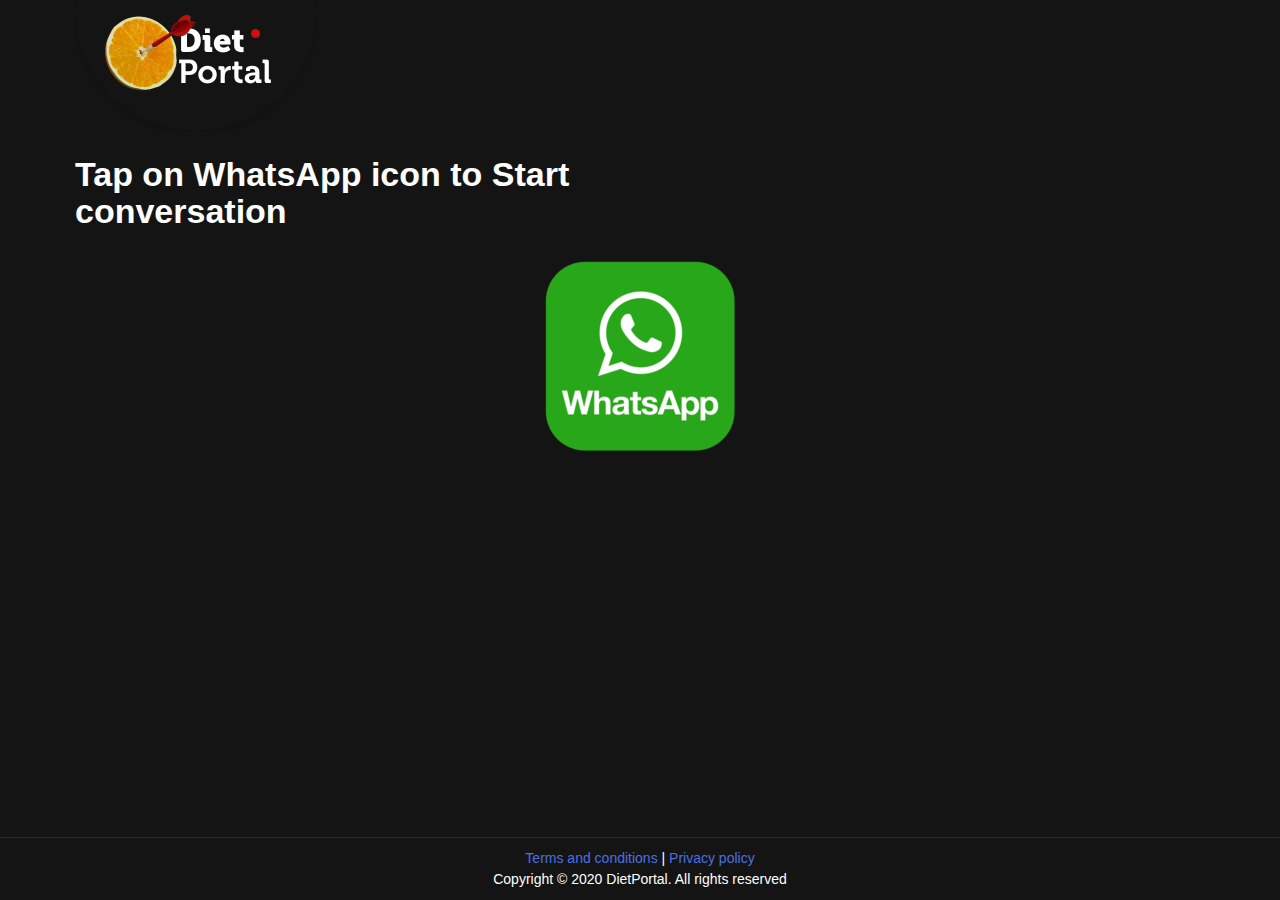
==== commit fa104c30: "Update index.html" ====
--- a/index.html
+++ b/index.html
@@ -26,7 +26,7 @@
                     <img src="./files/bg-header-step-1-mob.png" class="" alt="">
                 </div>
                 <h1 id="index-global-title" class="index-global-title global-title">
-                   We use WhatsApp because it's Safe and Free! Tap on WhatsApp icon to Start conversation</h1>
+                  Tap on WhatsApp icon to Start conversation</h1>
                    
                 <a href="https://api.whatsapp.com/send?phone=380500854772&text=Hi"  target="_blank">
                     <img style="margin:0 auto" src="files/200px-WhatsApp_LOGO.png" alt="">
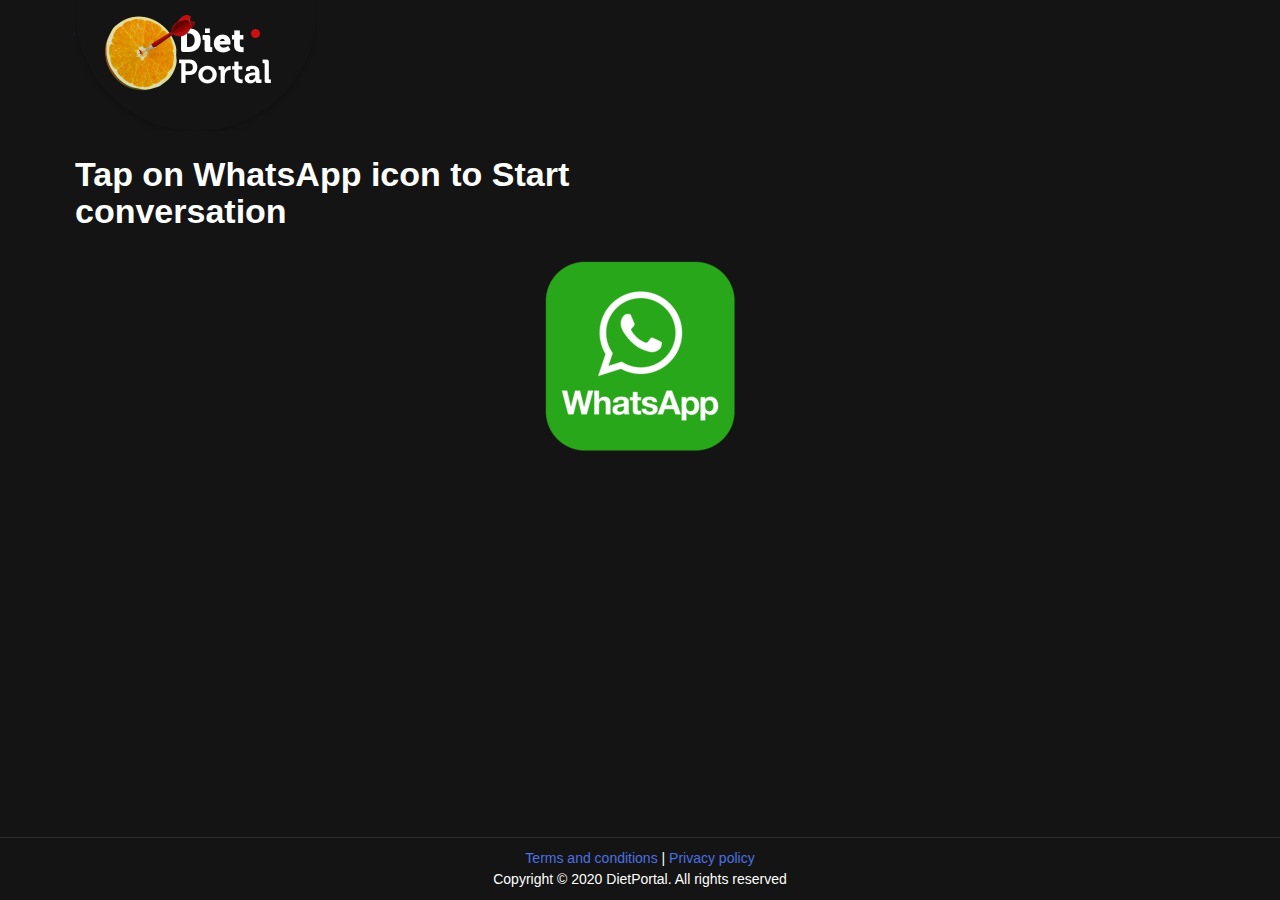
==== commit 85c25356: "Update index.html" ====
--- a/index.html
+++ b/index.html
@@ -28,7 +28,7 @@
                 <h1 id="index-global-title" class="index-global-title global-title">
                   Tap on WhatsApp icon to Start conversation</h1>
                    
-                <a href="https://api.whatsapp.com/send?phone=380500854772&text=Hi"  target="_blank">
+                <a href="https://wa.me/380500854772?text=Send%20this%20message%20to%20start%20conversation!"  target="_blank">
                     <img style="margin:0 auto" src="files/200px-WhatsApp_LOGO.png" alt="">
                 </a>
                
